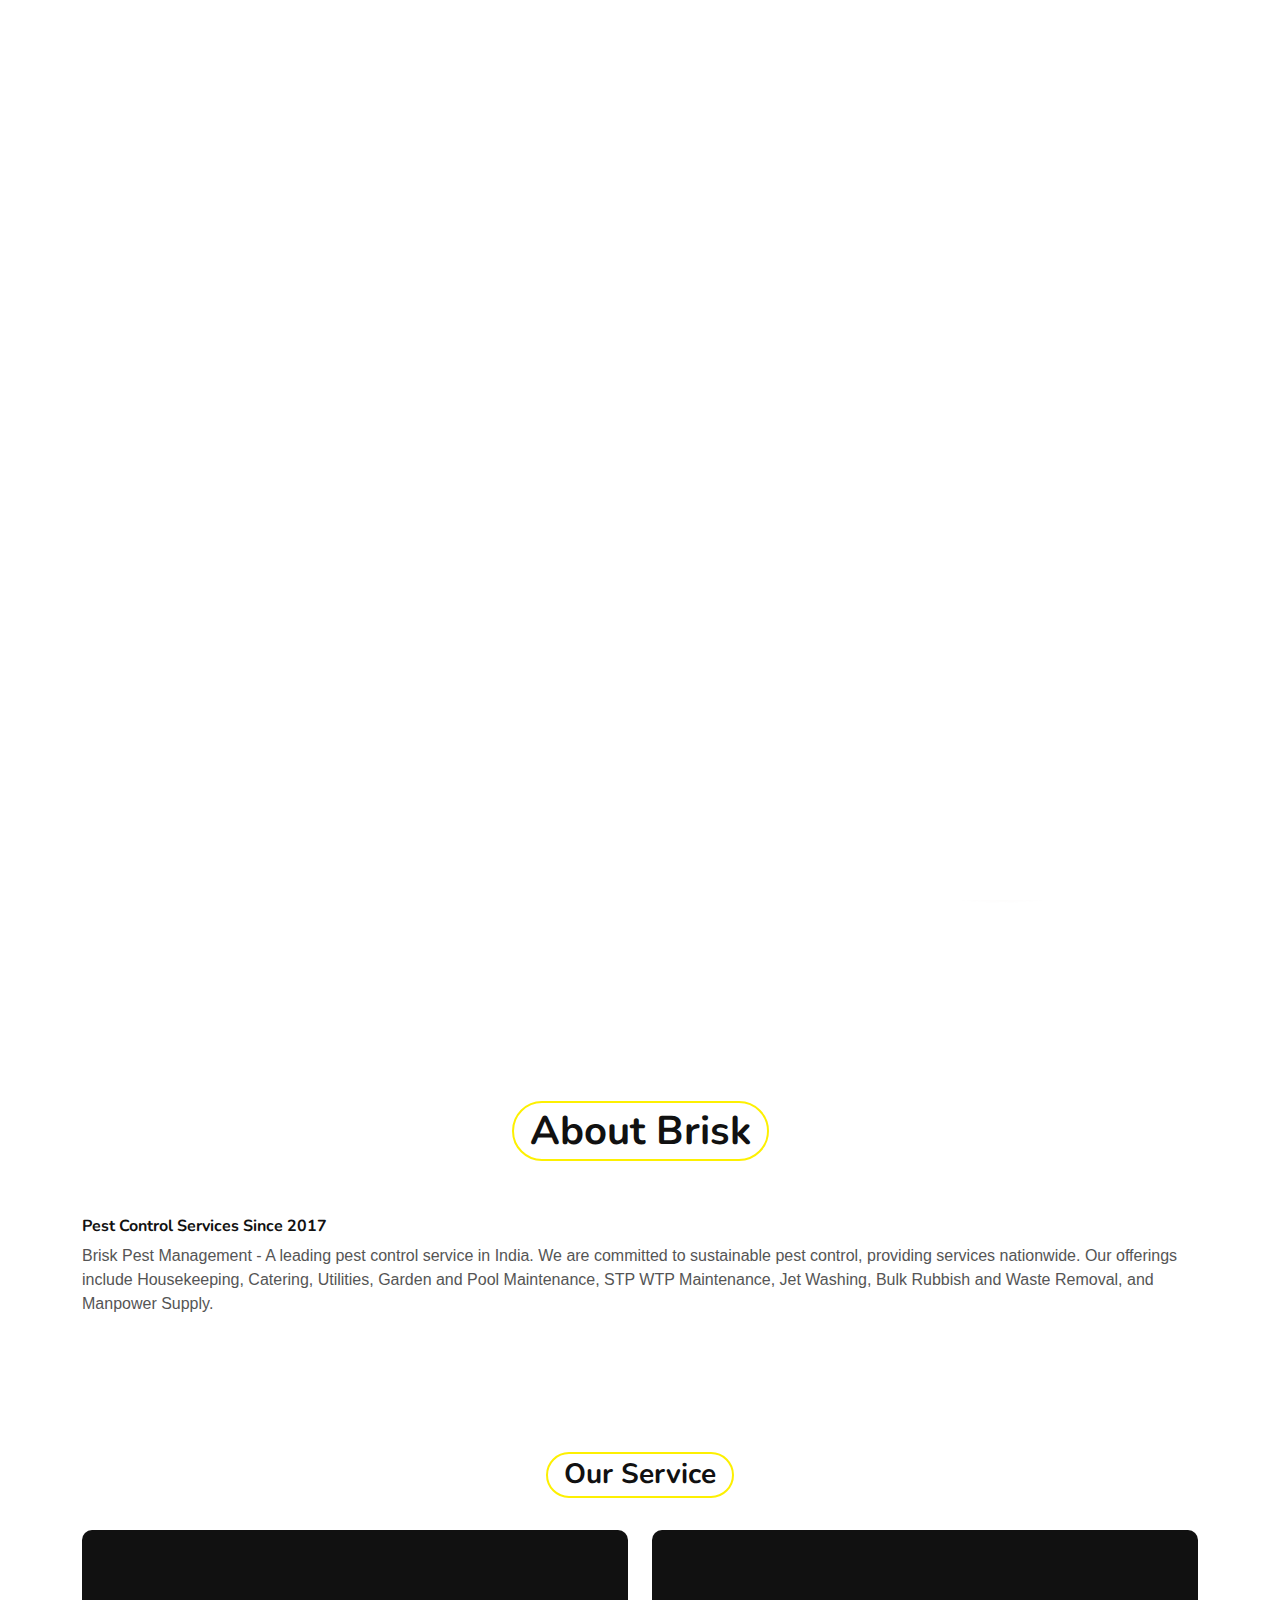
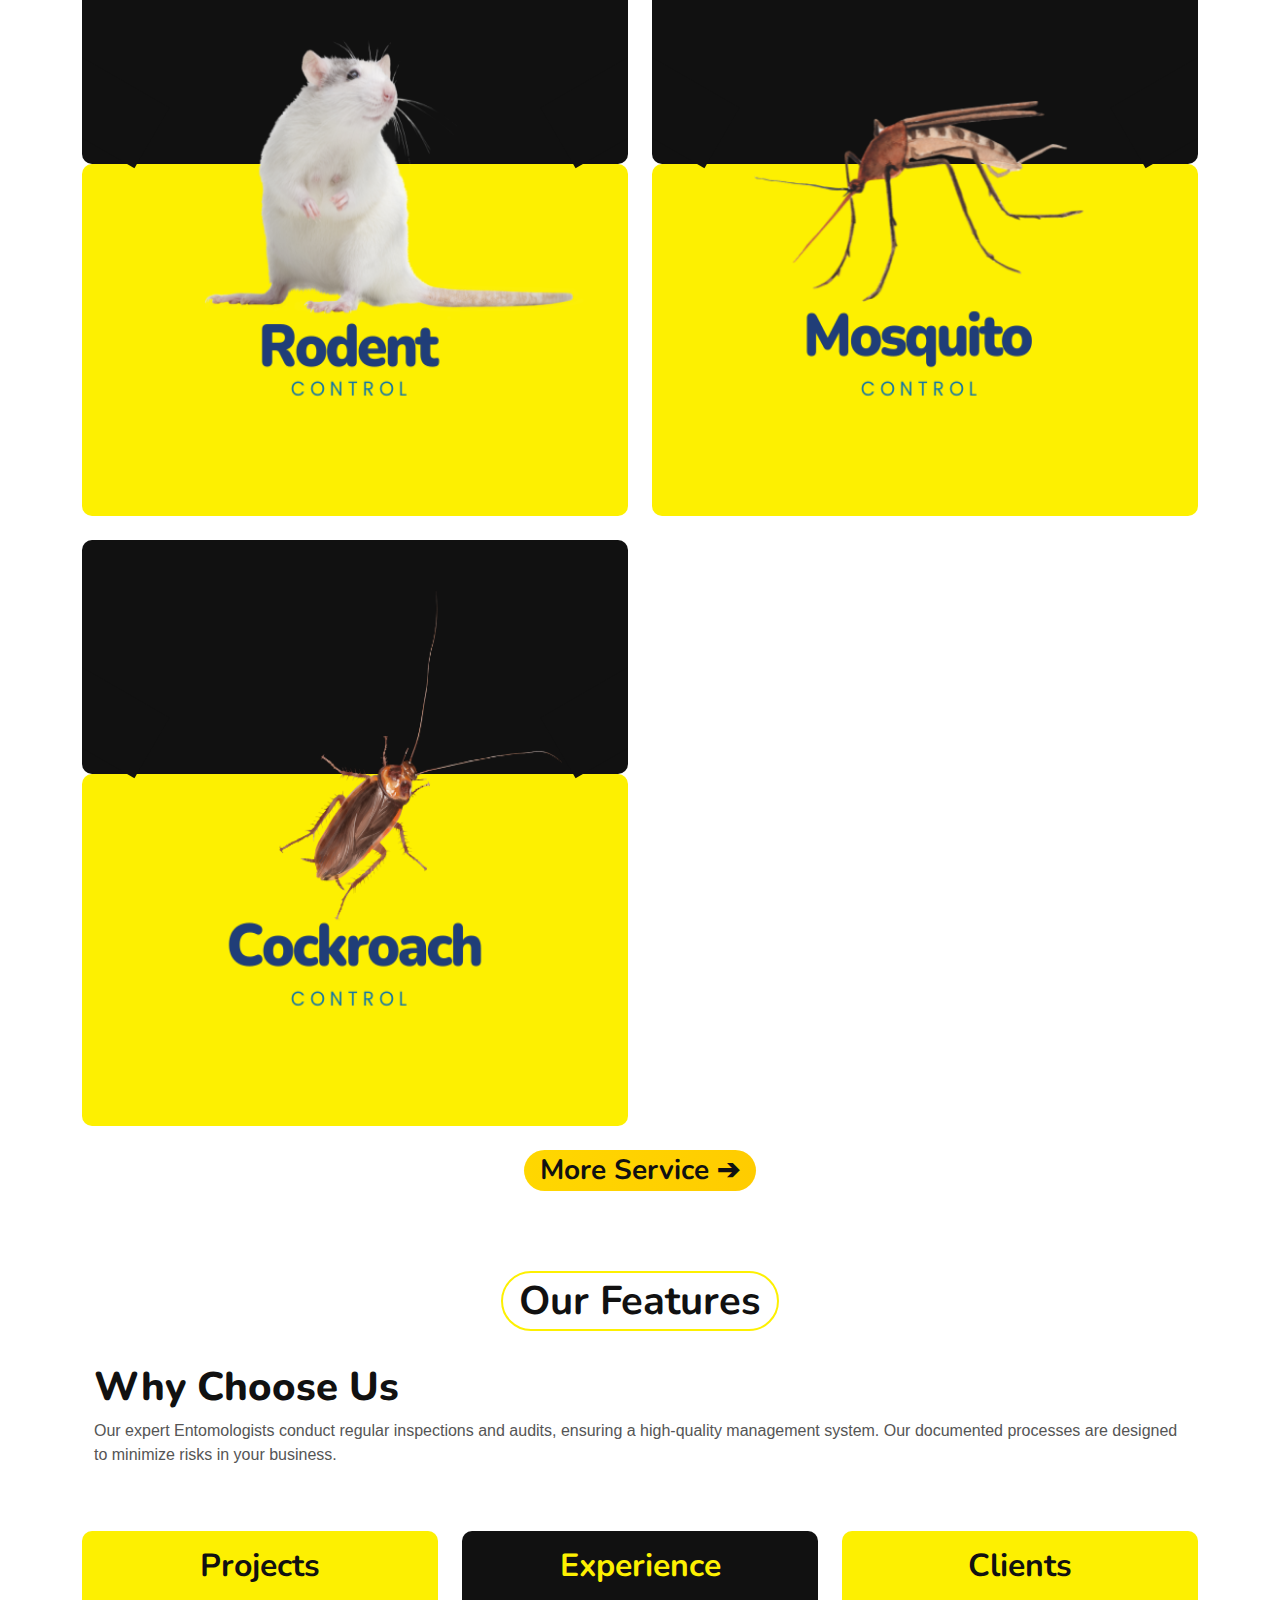
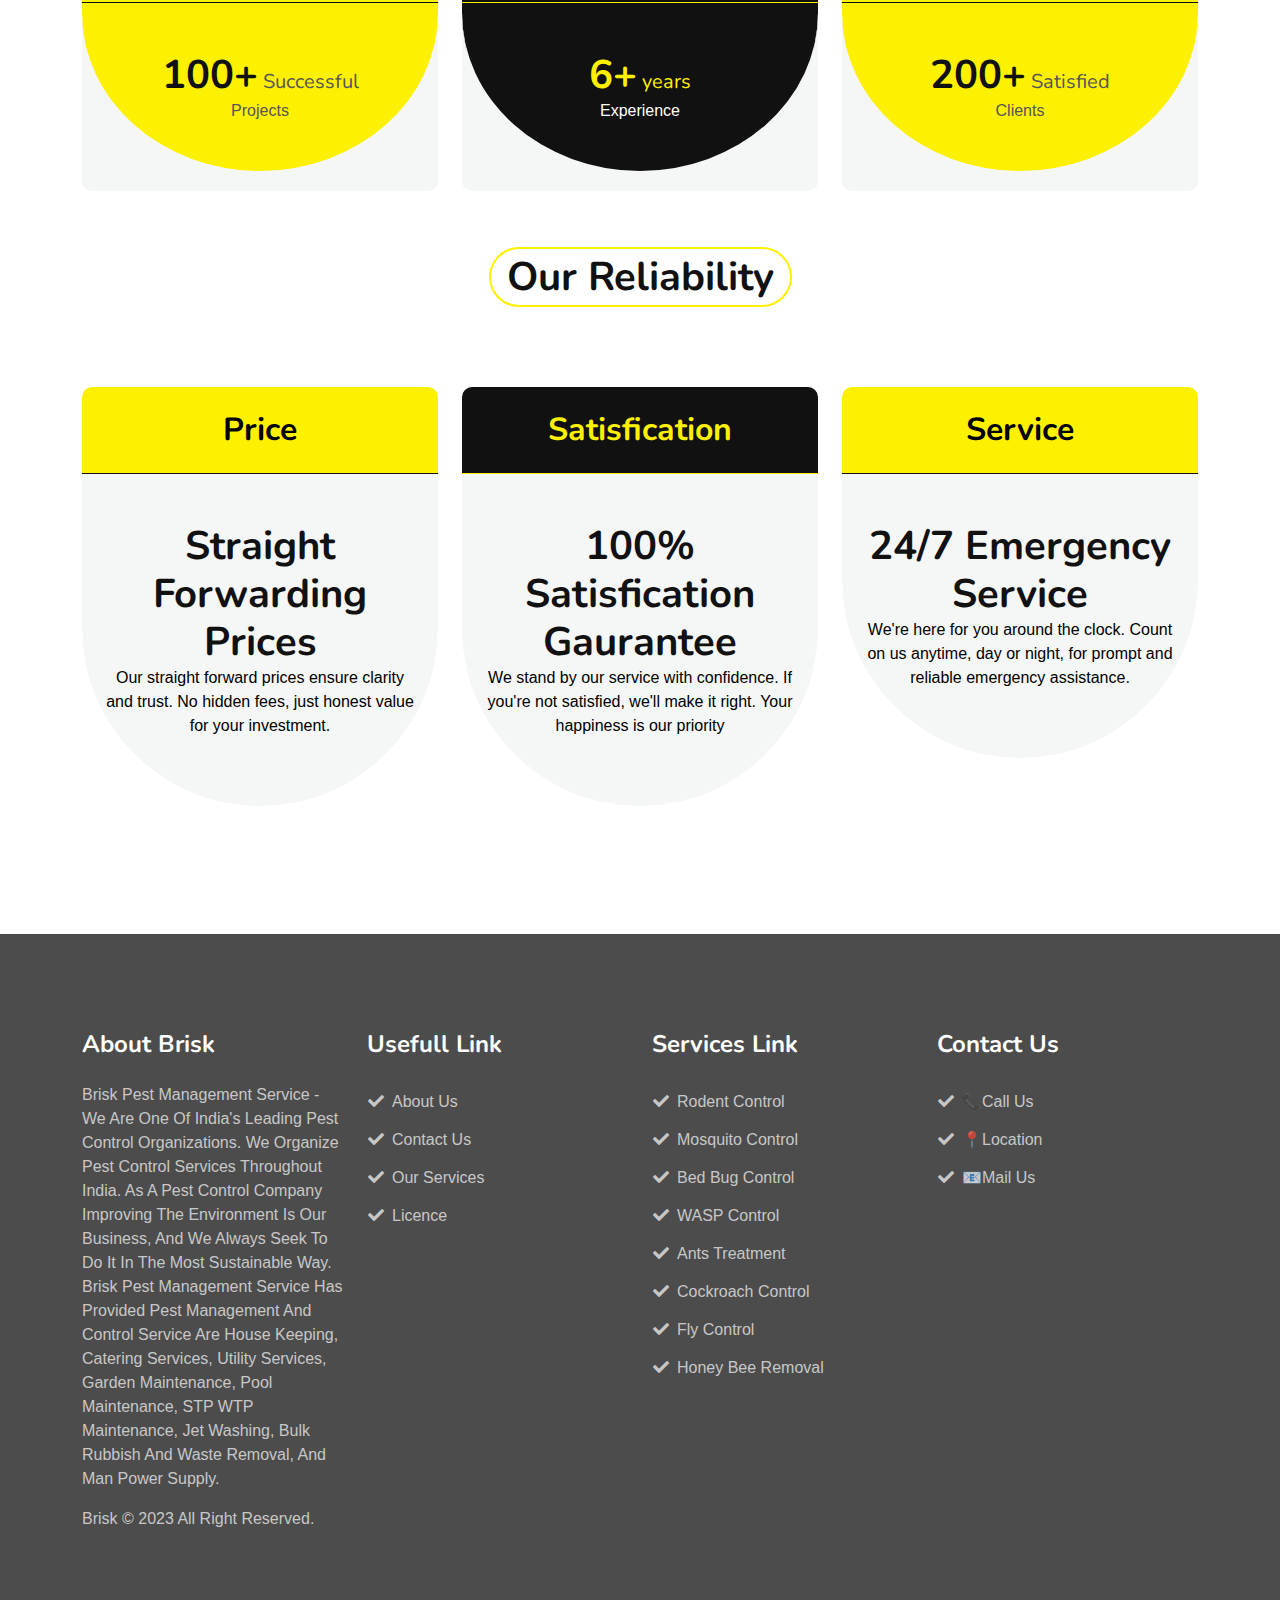
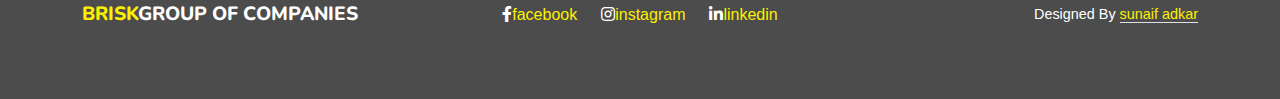
==== index.html @ e3138711 "Update index.html" ====
<!DOCTYPE html>
<html lang="en">

<head>
    <meta charset="utf-8">
    <title>Brisk Pest Management</title>
    <meta content="width=device-width, initial-scale=1.0" name="viewport">
    <meta content="" name="keywords">
    <meta content="" name="description">
    <link rel="icon" href="img/brisklogo.png" type="image/png">

    <!-- Google Web Fonts -->
    <link rel="preconnect" href="https://fonts.googleapis.com">
    <link rel="preconnect" href="https://fonts.gstatic.com" crossorigin>
    <link href="https://fonts.googleapis.com/css2?family=Nunito:wght@600;700;800&display=swap" rel="stylesheet">
    <link href="https://fonts.googleapis.com/css2?family=Open+Sans:wght@400;500&display=swap" rel="stylesheet">

    <!-- Icon Font Stylesheet -->
    <link href="https://cdnjs.cloudflare.com/ajax/libs/font-awesome/5.10.0/css/all.min.css" rel="stylesheet">
    <link href="https://cdn.jsdelivr.net/npm/bootstrap-icons@1.4.1/font/bootstrap-icons.css" rel="stylesheet">

    <!-- Libraries Stylesheet -->
    <link href="lib/animate/animate.min.css" rel="stylesheet">
    <link href="lib/owlcarousel/assets/owl.carousel.min.css" rel="stylesheet">

    <!-- Customized Bootstrap Stylesheet -->
    <link href="css/bootstrap.min.css" rel="stylesheet">

    <!-- Your Logo Stylesheet -->
    <style>
        .logo-container {
            background-image: url('img/brisklogo.png');
            background-size: cover;
            width: 200px;
            height: 100px;
        }
    </style>

    <!-- Template Stylesheet -->
    <link href="css/style.css" rel="stylesheet">
</head>

<body>

    <!-- Spinner Start -->
    <div id="spinner" class="show w-100 vh-100 bg-white position-fixed translate-middle top-50 start-50 d-flex align-items-center justify-content-center">
        <div class="spinner-grow text-primary" role="status"></div>
    </div>
    <!-- Spinner End -->

    <!-- Navbar Start -->
    <div class="container-fluid bg-dark">
        <div class="container">
            <nav class="navbar navbar-dark navbar-expand-lg py-lg-0">
                <a href="index.html" class="navbar-brand">
                    <h1 class="text-primary mb-0 display-5" style="font-size: 1rem; @media (max-width: 584px) { font-size: 1.5rem; }">BRISK<span class="text-white">GROUP OF COMPANIES</span><i class=""></i></h1>
                </a>
                <button class="navbar-toggler bg-primary" type="button" data-bs-toggle="collapse" data-bs-target="#navbarCollapse">
                    <span class="fa fa-bars text-dark"></span>
                </button>
                <div class="collapse navbar-collapse me-n3" id="navbarCollapse">
                    <div class="navbar-nav ms-auto">
                        <a href="index.html" class="nav-item nav-link active">Home</a>
                        <a href="about.html" class="nav-item nav-link">About</a>
                        <a href="project.html" class="nav-item nav-link">Licence</a>
                        <a href="service.html" class="nav-item nav-link">Services</a>
                        <a href="contact.html" class="nav-item nav-link">Contact</a>
                    </div>
                </div>
            </nav>
        </div>
    </div>
        <!-- Navbar End -->


        <!-- Carousel Start -->
        <div class="container-fluid carousel px-0 mb-5 pb-5">
            <div id="carouselId" class="carousel slide" data-bs-ride="carousel">
                <ol class="carousel-indicators">
                    <li data-bs-target="#carouselId" data-bs-slide-to="0" class="active" aria-current="true" aria-label="First slide"></li>
                    <li data-bs-target="#carouselId" data-bs-slide-to="1" aria-label="Second slide"></li>
                </ol>
                <div class="carousel-inner" role="listbox">
                    <div class="carousel-item active">
                        <img src="img/carousel-2.jpg" class="img-fluid w-100" alt="First slide">
                        <div class="carousel-caption">
                            <div class="container carousel-content">
                                <h4 class="text-white mb-4 animated slideInDown">No 1 Pest Control Services</h4>
                                <h1 class="text-white display-1 mb-4 animated slideInDown">Enjoy Your Home Totally Pest Free</h1>
                            </div>
                        </div>
                    </div>
                    <div class="carousel-item">
                        <img src="img/carousel-1.jpg" class="img-fluid w-100" alt="Second slide">
                        <div class="carousel-caption">
                            <div class="container carousel-content">
                                <h4 class="text-white mb-4 animated slideInDown">No 1 Pest Control Services</h4>
                                <h1 class="text-white display-1 mb-4 animated slideInDown">Enjoy Your Home Totally Pest Free</h1>
                            </div>
                        </div>
                    </div>
                </div>
                <button class="carousel-control-prev btn btn-primary border border-2 border-start-0 border-primary" type="button" data-bs-target="#carouselId" data-bs-slide="prev">
                    <span class="carousel-control-prev-icon" aria-hidden="true"></span>
                    <span class="visually-hidden">Previous</span>
                </button>
                <button class="carousel-control-next btn btn-primary border border-2 border-end-0 border-primary" type="button" data-bs-target="#carouselId" data-bs-slide="next">
                    <span class="carousel-control-next-icon" aria-hidden="true"></span>
                    <span class="visually-hidden">Next</span>
                </button>
            </div>
        </div>
        <!-- Carousel End -->


        <!-- About Start -->
  </style>
</head>
<body>
        <div align="center">
        <img src="BriskSrcFolder/BriskImages/BriskWelcomeJPNagar.png" alt="Brisk Pest Control" length="120", width="100%">
      </div>
    </div>
  </div>
</div>
       <div class="container-fluid testimonial py-5">
    <div class="container py-5">
        <div class="text-center mb-5 wow fadeInUp" data-wow-delay=".3s">
            <h1 class="mb-2 px-3 py-1 text-dark rounded-pill d-inline-block border border-2 border-primary">About Brisk</h1>
        </div>
        <h6 class="display-7 w-70 mx-auto">Pest Control Services Since 2017</h6>
        <p>Brisk Pest Management - A leading pest control service in India. We are committed to sustainable pest control, providing services nationwide. Our offerings include Housekeeping, Catering, Utilities, Garden and Pool Maintenance, STP WTP Maintenance, Jet Washing, Bulk Rubbish and Waste Removal, and Manpower Supply.</p>
    </div>
</div>

        <!-- Project Start -->
<div class="container py-4">
    <div class="text-center mb-4">
        <h3 class="mb-2 px-3 py-1 text-dark rounded-pill d-inline-block border border-2 border-primary">Our Service</h3>
    </div>
    <div class="row g-4">
        <!-- Project Item 1 -->
        <div class="col-xxl-4 col-lg-6 col-md-6 col-sm-12">
            <div class="project-item">
                <div class="project-left bg-dark"></div>
                <div class="project-right bg-dark"></div>
                <img src="BriskSrcFolder/BriskImages/BriskRodent.png" class="img-fluid" alt="img">
                <div class="project-details">
                    <a href="#" class="fs-5 fw-bold text-center">Rodent Control</a>
                    <p class="fs-6 text-center">Fast, eco Rodent Control for a pest-free space!</p>
                </div>
            </div>
        </div>

        <!-- Project Item 2 -->
        <div class="col-xxl-4 col-lg-6 col-md-6 col-sm-12">
            <div class="project-item">
                <div class="project-left bg-dark"></div>
                <div class="project-right bg-dark"></div>
                <img src="BriskSrcFolder/BriskImages/BriskMosquito.png" class="img-fluid" alt="img">
                <div class="project-details">
                    <a href="#" class="fs-5 fw-bold text-center">Mosquito Control</a>
                    <p class="fs-6 text-center">Fast, eco Mosquito Control for a bite-free zone!</p>
                </div>
            </div>
        </div>

        <!-- Project Item 7 -->
        <div class="col-xxl-4 col-lg-6 col-md-6 col-sm-12">
            <div class="project-item">
                <div class="project-left bg-dark"></div>
                <div class="project-right bg-dark"></div>
                <img src="BriskSrcFolder/BriskImages/BriskCockroach.png" class="img-fluid" alt="img">
                <div class="project-details">
                    <a href="#" class="fs-5 fw-bold text-center">Cockroach Control</a>
                    <p class="fs-6 text-center">Fast, eco Cockroach Control for a pest-free space!</p>
                </div>
            </div>
        </div>
    </div>
</div>
<!-- Project End -->

<div class="text-center mb-4 wow fadeInUp" data-wow-delay=".3s">
    <!-- Adjusted styles for the "More Service" button -->
    <h3 class="mb-2 px-3 py-1 text-dark rounded-pill d-inline-block"
        style="border-radius: 15px; background: linear-gradient(to right, #ffd700, #ffcc00); padding: 6px; cursor: pointer; display: inline-block;"
        onclick="window.location.href='service.html';">
        More Service ➔
    </h3>
</div>


                    <!-- Testimonial Start -->
<div class="container testimonial py-4">
    <div class="container py-4">
        <div class="text-center mb-4">
            <h1 class="mb-2 px-3 py-1 text-dark rounded-pill d-inline-block border border-2 border-primary">Our Features</h1>
        </div>
        <h6 class="display-6 w-60 mx-auto">Why Choose Us</h6>
        <p>Our expert Entomologists conduct regular inspections and audits, ensuring a high-quality management system. Our documented processes are designed to minimize risks in your business.</p>
    </div>
</div>
<div class="container text-center">
    <div class="row">
        <div class="col-lg-4 col-md-6 col-sm-12 wow fadeInUp" data-wow-delay=".7s">
            <div class="rounded bg-light pricing-item">
                <div class="bg-primary py-3 px-5 text-center rounded-top border-bottom border-dark">
                    <h2 class="m-0">Projects</h2>
                </div>
                <div class="px-4 py-5 text-center bg-primary pricing-label mb-2">
                    <h1 class="mb-0">100+<span class="text-secondary fs-5 fw-normal"> Successful</span></h1>
                    <p class="mb-0">Projects</p>
                </div>
            </div>
        </div>
        <div class="col-lg-4 col-md-6 col-sm-12 wow fadeInUp" data-wow-delay=".5s">
            <div class="rounded bg-light pricing-item">
                <div class="bg-dark py-3 px-5 text-center rounded-top border-bottom border-primary">
                    <h2 class="m-0 text-primary">Experience</h2>
                </div>
                <div class="px-4 py-5 text-center bg-dark pricing-label pricing-featured mb-2">
                    <h1 class="mb-0 text-primary">6+<span class="fs-5 fw-normal"> years</span></h1>
                    <p class="mb-0 text-white">Experience</p>
                </div>
            </div>
        </div>
        <div class="col-lg-4 col-md-6 col-sm-12 wow fadeInUp" data-wow-delay=".7s">
            <div class="rounded bg-light pricing-item">
                <div class="bg-primary py-3 px-5 text-center rounded-top border-bottom border-dark">
                    <h2 class="m-0">Clients</h2>
                </div>
                <div class="px-4 py-5 text-center bg-primary pricing-label mb-2">
                    <h1 class="mb-0">200+<span class="text-secondary fs-5 fw-normal"> Satisfied</span></h1>
                    <p class="mb-0">Clients</p>
                </div>
            </div>
        </div>
    </div>
</div>
<!-- Testimonial End -->
    <!-- Reliability Start -->
                    <div class="container testimonial py-4">
                        <div class="container py-4">
                            <div class="text-center mb-4">
                                <h1 class="mb-2 px-3 py-1 text-dark rounded-pill d-inline-block border border-2 border-primary">Our Reliability</h1>
                            </div>
                        </div>
                    </div>
                    
                    <div class="container text-center">
                        <div class="row">
                            <div class="col-lg-4 col-md-6 col-sm-12 mb-4">
                                <div class="rounded pricing-item">
                                    <div class="bg-primary py-4 px-4 text-center rounded-top border-bottom border-dark">
                                        <!-- Removed the image tag -->
                                        <h2 class="m-0 text-light" style="color: black !important;">Price</h2>
                                    </div>
                                    <div class="px-4 py-5 text-center bg-light pricing-label mb-2" style="color: black;">
                                        <h1 class="mb-0">Straight Forwarding Prices<span class="text-secondary fs-5 fw-normal"></span></h1>
                                        <p class="mb-0">Our straight forward prices ensure clarity and trust. No hidden fees, just honest value for your investment.</p>
                                    </div>
                                </div>
                            </div>
                            <div class="col-lg-4 col-md-6 col-sm-12 mb-4">
                                <div class="rounded pricing-item">
                                    <div class="bg-dark py-4 px-4 text-center rounded-top border-bottom border-primary">
                                        <!-- Removed the image tag -->
                                        <h2 class="m-0 text-primary">Satisfication</h2>
                                    </div>
                                    <div class="px-4 py-5 text-center bg-light pricing-label mb-2" style="color: black;">
                                        <h1 class="mb-0">100% Satisfication Gaurantee<span class="text-secondary fs-5 fw-normal"></span></h1>
                                        <p class="mb-0">We stand by our service with confidence. If you're not satisfied, we'll make it right. Your happiness is our priority</p>
                                    </div>
                                </div>
                            </div>
                            <div class="col-lg-4 col-md-6 col-sm-12 mb-4">
                                <div class="rounded pricing-item">
                                    <div class="bg-primary py-4 px-4 text-center rounded-top border-bottom border-dark">
                                        <!-- Removed the image tag -->
                                        <h2 class="m-0 text-light" style="color: black !important;">Service</h2>
                                    </div>
                                    <div class="px-4 py-5 text-center bg-light pricing-label mb-2" style="color: black;">
                                        <h1 class="mb-0">24/7 Emergency Service<span class="text-secondary fs-5 fw-normal"></span></h1>
                                        <p class="mb-0">We're here for you around the clock. Count on us anytime, day or night, for prompt and reliable emergency assistance.</p>
                                    </div>
                                </div>
                            </div>
                        </div>
                    </div>
<!-- Reliability End -->


        <!-- Footer Start -->
        <div class="container-fluid footer py-5 wow fadeIn" data-wow-delay=".3s">
            <div class="container py-5">
                <div class="row g-4 footer-inner">
                    <div class="col-lg-3 col-md-6">
                        <div class="footer-item">
                            <h4 class="text-white fw-bold mb-4">About brisk</h4>
                            <p>Brisk Pest Management Service  - We are one of India's leading pest control organizations. We organize pest control services throughout India. As a pest control company improving the environment is our business, and we always seek to do it in the most sustainable way.
Brisk Pest Management Service has provided Pest Management and Control Service are House Keeping, Catering Services, Utility Services, Garden Maintenance, Pool Maintenance, STP WTP Maintenance, Jet Washing, Bulk Rubbish and Waste Removal, and Man Power Supply.</p>
                            <p class="mb-0"><a class="" href="#">brisk </a> &copy; 2023 All Right Reserved.</p>
                        </div>
                    </div>
                    <div class="col-lg-3 col-md-6">
                        <div class="footer-item">
                            <h4 class="text-white fw-bold mb-4">Usefull Link</h4>
                            <div class="d-flex flex-column align-items-start">
                                <a class="btn btn-link ps-0" href="https://briskpestmanagementservices.github.io/about.html"><i class="fa fa-check me-2"></i>About Us</a>
                                <a class="btn btn-link ps-0" href="https://briskpestmanagementservices.github.io/contact.html"><i class="fa fa-check me-2"></i>Contact Us</a>
                                <a class="btn btn-link ps-0" href="https://briskpestmanagementservices.github.io/service.html"><i class="fa fa-check me-2"></i>Our Services</a>
                                <a class="btn btn-link ps-0" href="https://briskpestmanagementservices.github.io/project.html"><i class="fa fa-check me-2"></i>Licence</a>
                            </div>
                        </div>
                    </div>
                    <div class="col-lg-3 col-md-6">
                        <div class="footer-item">
                            <h4 class="text-white fw-bold mb-4">Services Link</h4>
                            <div class="d-flex flex-column align-items-start">
                                <a class="btn btn-link ps-0" href=""><i class="fa fa-check me-2"></i>Rodent Control</a>
                                <a class="btn btn-link ps-0" href=""><i class="fa fa-check me-2"></i>Mosquito Control</a>
                                <a class="btn btn-link ps-0" href=""><i class="fa fa-check me-2"></i>Bed Bug Control</a>
                                <a class="btn btn-link ps-0" href=""><i class="fa fa-check me-2"></i>WASP control</a>
                                <a class="btn btn-link ps-0" href=""><i class="fa fa-check me-2"></i>Ants Treatment</a>
                                <a class="btn btn-link ps-0" href=""><i class="fa fa-check me-2"></i>Cockroach Control</a>
                                <a class="btn btn-link ps-0" href=""><i class="fa fa-check me-2"></i>Fly Control</a>
                                <a class="btn btn-link ps-0" href=""><i class="fa fa-check me-2"></i>Honey Bee Removal</a>


                            </div>
                            
                        </div>
                    </div>
                    <div class="col-lg-3 col-md-6">
                        <div class="footer-item">
                            <h4 class="text-white fw-bold mb-4">Contact Us</h4>
                            <div class="d-flex flex-column align-items-start">
                                <a class="btn btn-link ps-0" href="tel:+919900102056"><i class="fa fa-check me-2"></i>📞Call Us</a>
                                <a class="btn btn-link ps-0" href="https://maps.app.goo.gl/gbEZzrhJtFrYQVbV8"><i class="fa fa-check me-2"></i>📍Location</a>
                                <a class="btn btn-link ps-0" href="mailto:info.briskpestmanagement@gmail.com"><i class="fa fa-check me-2"></i>📧Mail Us</a>
                        </div>
                    </div>
                </div>
            </div>
        </div>
        <!-- Footer End -->



        <!-- Copyright Start -->
<div class="container-fluid copyright py-4" style="background-color: rgba(0, 0, 0, 0);"> <!-- Set background color to transparent black -->
    <div class="container-xl"> <!-- Changed to container-xl for extra-large width -->
        <div class="row">
            <div class="col-md-4 text-center text-md-start mb-3 mb-md-0">
                <h1 class="text-primary mb-0 display-5" style="font-size: 1.2rem;">BRISK<span class="text-white">GROUP OF COMPANIES</span></h1> <!-- Adjusted font-size -->
            </div>
            <div class="col-md-4 copyright-btn text-center text-md-start mb-3 mb-md-0 flex-shrink-0">
                <a href="https://www.facebook.com/cssllp?mibextid=LQQJ4d" class="me-2 me-md-4"><i class="fab fa-facebook-f text-white"></i>facebook</a>
                <a href="https://www.instagram.com/briskpestmanagementservices?igshid=OGQ5ZDc2ODk2ZA%3D%3D&utm_source=qr" class="me-2 me-md-4"><i class="fab fa-instagram text-white"></i>instagram</a>
                <a href="https://www.linkedin.com/in/brisk-pest-management-services-924701103?utm_source=share&utm_campaign=share_via&utm_content=profile&utm_medium=ios_app" class=""><i class="fab fa-linkedin-in text-white"></i>linkedin</a>
            </div>
            <div class="col-md-4 my-auto text-center text-md-end text-white">
                <p class="mb-0" style="font-size: 0.9rem;">Designed By <a class="border-bottom" href="https://instagram.com/sunaif_adkar">sunaif adkar</a></p> <!-- Adjusted font-size -->
            </div>
        </div>
    </div>
</div>
<!-- Copyright End -->
        

        <!-- Back to Top -->
       <a href="#" class="btn btn-primary rounded-circle border-3 back-to-top"><i class="fa fa-arrow-up"></i></a>

    <!-- JavaScript Libraries -->
    <script src="https://ajax.googleapis.com/ajax/libs/jquery/3.6.4/jquery.min.js"></script>
    <script src="https://code.jquery.com/jquery-3.4.1.min.js"></script>
    <script src="https://cdn.jsdelivr.net/npm/bootstrap@5.0.0/dist/js/bootstrap.bundle.min.js"></script>
    <script src="lib/wow/wow.min.js"></script>
    <script src="lib/easing/easing.min.js"></script>
    <script src="lib/waypoints/waypoints.min.js"></script>
    <script src="lib/owlcarousel/owl.carousel.min.js"></script>

    <!-- Template Javascript -->
    <script src="js/main.js"></script>
</body>

</html>
</html>
---- css/style.css ----
/*** Spinner Start ***/
#spinner {
    opacity: 0;
    visibility: hidden;
    transition: opacity .8s ease-out, visibility 0s linear .5s;
    z-index: 99999;
 }

 #spinner.show {
     transition: opacity .8s ease-out, visibility 0s linear .0s;
     visibility: visible;
     opacity: 1;
 }

/*** Spinner End ***/

.back-to-top {
    position: fixed;
    right: 30px;
    bottom: 30px;
    display: flex;
    width: 58px;
    height: 58px;
    align-items: center;
    justify-content: center;
    z-index: 99;
}

.btn {
    text-transform: uppercase;
    font-weight: 500;
    transition: .5s;
}

.btn.btn-primary {
    box-shadow: inset 0 0 0 0 var(--bs-dark);
}

.btn.btn-primary:hover {
    box-shadow: inset 200px 0 0 0 var(--bs-dark) !important;
    color: var(--bs-primary) !important;
}

.btn.btn-dark {
    box-shadow: inset 0 0 0 0 var(--bs-primary);
}

.btn.btn-dark:hover {
    box-shadow: inset 200px 0 0 0 var(--bs-primary);
    color: var(--bs-dark) !important;
}



/*** Topbar Start ***/

.search-btn {
    position: relative;
    width: 100%;
    padding: 0 0 0 25px;
}

.search-btn .form-group {
    width: 100%;
}

.search-btn button {
    position: absolute;
    right: 25px;
}

@media (max-width: 992px) {
    .search-btn {
        display: none;
    }
}

@media (max-width: 768px) {
    .topbar {
        flex-direction: column;
    }
    .search-btn {
        display: none;
    }
    .topbar-info {
        flex-direction: column;
    }
    .topbar-info a {
        padding: 0 0 10px 0;
    }
    .topbar-icon {
        padding: 0 0 10px 0;
    }
}

@media (max-width: 576px) {
    .topbar-top {
        display: none;
    }
}

/*** Topbar End ***/

/*** Navbar Start ***/
.navbar .navbar-nav {
    padding: 15px 0;
}

.navbar .navbar-nav .nav-link {
    padding: 15px;
    color: var(--bs-white);
    font-weight: 500;
    font-size: 16px;
    outline: none;
    transition: .5s;
}

.navbar .navbar-nav .nav-link:hover,
.navbar .navbar-nav .nav-link.active  {
    color: var(--bs-primary);
    transition: .5s;
}

.navbar .dropdown-toggle::after {
    border: none;
    content: "\f107";
    font-family: "Font Awesome 5 Free";
    font-weight: 800;
    vertical-align: middle;
    margin-left: 8px;
}

@media (min-width: 992px) {
    .navbar .nav-item .dropdown-menu {
        display: block;
        visibility: hidden;
        top: 100%;
        transform: rotateX(-75deg);
        transform-origin: 0% 0%;
        transition: .5s;
        opacity: 0;
    }
}

.dropdown .dropdown-menu a:hover,
.dropdown .dropdown-menu a.active {
    background: var(--bs-dark);
    color: var(--bs-primary);
}

.navbar .nav-item:hover .dropdown-menu {
    transform: rotateX(0deg);
    visibility: visible;
    transition: .5s;
    opacity: 1;
}

.navbar-toggler {
    background: var(--bs-secondary);
    color: var(--bs-light) !important;
    padding: 5px 12px;
    border: 2px solid var(--bs-primary) !important;
}

/*** Navbar End ***/



/*** Carousel Start ***/

.carousel-item {
    position: relative;
}

.carousel-item::after {
    content: "";
    position: absolute;
    width: 100%;
    height: 100%;
    top: 0;
    right: 0;
    background: rgba(0, 0, 0, .7);
}

.carousel-caption {
    height: 100%;
    display: flex;
    align-items: center;
    text-align: start;
    z-index: 1;
}

.carousel-control-prev {
    width: 80px;
    height: 60px;
    position: absolute;
    top: 50%;
    left: 0;
    background: var(--bs-primary);
    border-radius: 0 30px 30px 0;
    transition: .5s;
    opacity: 1;
}


.carousel-control-next {
    width: 80px;
    height: 60px;
    position: absolute;
    top: 50%;
    right: 0;
    background: var(--bs-primary);
    border-radius: 30px 0 0 30px;
    transition: .5s;
    opacity: 1;
}

#carouselId .carousel-indicators li,
#carouselId .carousel-indicators li {
    width: 24px;
    height: 24px;
    background: var(--bs-dark);
    border: 2px solid var(--bs-primary);
    border-radius: 24px;
    margin: 0 10px 30px 10px;
}

#carouselId .carousel-indicators li.active {
    background: var(--bs-primary) !important;
}

@media (max-width: 768px) {
    .carousel-item {
        width: 100%;
        height: 400px;
    }

    .carousel-item img {
        height: 400px;
    }

    .carousel-control-prev,
    .carousel-control-next {
        display: none;
    }
    
}

.page-header {
    background: linear-gradient(rgba(0, 0, 0, .7), rgba(0, 0, 0, .7)), url(../img/carousel-2.jpg) center center no-repeat;
    background-size: cover;
    margin-bottom: 6rem;
}

/*** Carousel End ***/


/*** About Start ***/

.about-img {
    width: 100%;
    height: 100%;
    position: relative;
    padding: 30px 30px 30px 30px ;
    overflow: hidden;
}

.about-img::before {
    content: "";
    width: 100%;
    height: 40%;
    background: var(--bs-dark);
    position: absolute;
    top: 0px;
    left: 0px;
    z-index: 1;
    border-radius: 10px 10px 10px 10px;
}


.about-img::after {
    content: "";
    width: 100%;
    height: 60%;
    background: var(--bs-primary);
    position: absolute;
    bottom: 0px;
    left: 0px;
    z-index: 1;
    border-radius: 10px 10px 10px 10px;
}

.rotate-left {
    width: 150px;
    height: 100px;
    position: absolute;
    top: 28%;
    left: -10%;
    rotate: 25deg;
    z-index: 2;
}

.rotate-right {
    width: 150px;
    height: 100px;
    position: absolute;
    top: 28%;
    right: -10%;
    rotate: -25deg;
    z-index: 2;
}

.about-img img {
    position: relative;
    z-index: 2;
    border-radius: 10px;
}

.experiences {
    width: 160px;
    height: 200px;
    position: absolute;
    top: -0;
    right: 0;
    padding: 35px 35px;
    text-align: center;
    border-radius: 10px;
    z-index: 3;
    animation: mymove 5s infinite;
    animation-timing-function: ease-in-out;
}

@keyframes mymove {
    from {top: -202px;}
    to {top: 102%;}
}

/*** About End ***/


/*** Services Start ***/
.services-inner-icon {
    width: 130px;
    height: 130px;
    background: var(--bs-dark);
    display: flex;
    align-items: center;
    justify-content: center;
    transition: .5s;
    position: relative;
    
}

.services-inner-icon::after {
    content: "";
    position: absolute;
    width: 0;
    height: 0;
    border-radius: 62px;
    top: 50%;
    left: 50%;
    transition: .5s;
}

.services-item:hover .services-inner-icon::after {
    width: 100%;
    height: 100%;
    margin-top: -50%;
    margin-left: -50%;
    background: var(--bs-primary);
    color: var(--bs-dark);
    
} 

.services-item i {
    text-align: center;
    transition: .5s;
}

.services-item:hover i {
    color: var(--bs-dark) !important;
    z-index: 1;
    rotate: 360deg;
}

.services-btn {
    display: flex;
    align-items: center;
    justify-content: center;
}

/*** Services Start ***/

/*** Project Start ***/
.project-item {
    width: 100%;
    height: 100%;
    position: relative;
    padding: 30px 30px 30px 30px ;
    overflow: hidden;
}

.project-item::before {
    content: "";
    width: 100%;
    height: 40%;
    background: var(--bs-dark);
    position: absolute;
    top: 0px;
    left: 0px;
    z-index: 1;
    border-radius: 10px 10px 10px 10px;
}


.project-item::after {
    content: "";
    width: 100%;
    height: 60%;
    background: var(--bs-primary);
    position: absolute;
    bottom: 0px;
    left: 0px;
    z-index: 1;
    border-radius: 10px 10px 10px 10px;
}

.project-left {
    width: 180px;
    height: 70px;
    position: absolute;
    top: 22%;
    left: -18%;
    rotate: 30deg;
    z-index: 2;
}

.project-right {
    width: 180px;
    height: 70px;
    position: absolute;
    top: 22%;
    right: -18%;
    rotate: -30deg;
    z-index: 2;
}

.project-item img {
    position: relative;
    width: 100%;
    height: 100%;
    z-index: 2;
    border-radius: 10px;
    display: flex;
    align-items: center;
    justify-content: center;
}

.project-item a {
    position: absolute;
    padding: 25px;
    top: 50%;
    left: 50%;
    transform: translate(-50%, -50%) scale(0) rotate(-360deg);
    border-radius: 10px;
    z-index: 3;
    display: flex;
    align-items: center;
    justify-content: center;
    transition: .5s;
    opacity: 0;
}

.project-item:hover a {
    top: 50%;
    left: 50%;
    transform: translate(-50%, -50%) scale(1) rotate(0deg);
    background: var(--bs-primary);
    color: var(--bs-dark) !important;
    opacity: 1;

}


/*** prohect Start ***/


/*** Blog Start ***/

.blog-carousel {
    width: 100%;
    height: 100%;
    position: relative;
}


.blog-carousel .owl-nav .owl-prev {
    position: absolute;
    width: 80px;
    height: 50px;
    background: var(--bs-primary);
    top: -51px;
    left: 0;
    border: 0;
    border-radius: 10px 30px 30px 10px;
}

.blog-carousel .owl-nav .owl-prev {
    box-shadow: inset 0 0 0 0 var(--bs-dark);
    transition: .5s;
}

.blog-carousel .owl-nav .owl-prev:hover {
    box-shadow: inset 200px 0 0 0 var(--bs-dark);
    color: var(--bs-primary) !important;
}

.blog-carousel .owl-prev,
.blog-carousel .owl-next {
    color: var(--bs-dark);
    display: flex;
    align-items: center;
    justify-content: center;
}

.blog-carousel .owl-nav .owl-next {
    position: absolute;
    width: 80px;
    height: 50px;
    background: var(--bs-primary);
    top: -51px;
    right: 0;
    border-radius: 30px 10px 10px 30px;
}

.blog-carousel .owl-nav .owl-next {
    box-shadow: inset 0 0 0 0 #000000;
    transition: .5s;
}

.blog-carousel .owl-nav .owl-next:hover {
    box-shadow: inset 200px 0 0 0 #000000;
    color: var(--bs-primary) !important;
}

/*** Blog End ***/


/*** Pricing Start ***/
.pricing-item {
    transition: .5s;
    
}

.pricing-item:hover {
    box-shadow: 0 0 30px rgba(0, 0, 0, .5);
    margin: -20px 0 20px 0;
}

.pricing-label {
    border-bottom: 20px solid var(--bs-light);
    border-radius: 0 0 300px 300px;
    transition: .5s;
}

.pricing-item:hover .pricing-label {
    border-color: rgba(0, 0, 0, .5);
}

.pricing-item:hover .pricing-label.pricing-featured {
    border-color: rgba(255, 255, 255, .5);
}


/*** Pricing End ***/


/*** Call To Action start ***/

.call-to-action {
    background: linear-gradient(rgba(0, 0, 0, .7), rgba(0, 0, 0, .7)), url(../img/carousel-1.jpg) center center no-repeat;
    background-size: cover;
}

/*** Call To Action End ***/


/*** Team Start ***/
.team-item {
    position: relative;
    width: 100%;
    height: 100%;
    overflow: hidden;
}

.team-item .team-icon {
    position: absolute;
    top: 15px;
    right: -80px;
    rotate: -30deg;
    transition: .5s;
    visibility: hidden;
}

.team-item:hover .team-icon {
    visibility: visible;
    margin-right: 95px;
    rotate: 0deg;
}

.team-item .team-icon .btn {
    padding: 0;
    width: 40px;
    height: 40px;
    display: flex;
    align-items: center;
    justify-content: center;
    border-radius: 35px;
}

.team-item .team-content {
    box-shadow: inset 0 0 0 0 var(--bs-dark);
    transition: 1s;
    
}

.team-item:hover .team-content {
    box-shadow: inset 550px 0 0 0 var(--bs-dark);
    color: var(--bs-primary) !important;
}
/*** Team End ***/

/*** testimonial Start ***/
.testimonial-content {
    position: relative;
    width: 100%;
    height: 100%;
    background: var(--bs-light);
    z-index: 1;
}

.testimonial-content::before {
    content: "";
    width: 50px;
    height: 50px;
    position: absolute;
    left: 50px;
    bottom: -15px;
    rotate: 45deg;
    z-index: -5;
    background: var(--bs-light);
}

.testimonial-carousel {
    position: relative;
    padding-left: 60px;
    padding-right: 60px;
}

.testimonial-carousel .owl-nav .owl-prev,
.testimonial-carousel .owl-nav .owl-next {
    display: flex;
    align-items: center;
    justify-content: center;
    position: absolute;
    width: 60px;
    height: 40px;
    background: var(--bs-primary);
    color: var(--bs-dark);
    font-size: 22px;
    top: 14%;
    left: 0px;
    border-radius: 30px 0 0 30px;
    box-shadow: inset 0 0 0 0 var(--bs-dark);
    transition: .5s;
}

.testimonial-carousel .owl-nav .owl-prev:hover {
    box-shadow: inset 200px 0 0 0 var(--bs-dark);
    color: var(--bs-primary) !important;
}

.testimonial-carousel .owl-nav .owl-next {
    left: auto;
    right: 0px;
    border-radius: 0 30px 30px 0;
}

.testimonial-carousel .owl-nav .owl-next:hover {
    box-shadow: inset 200px 0 0 0 var(--bs-dark);
    color: var(--bs-primary) !important;
}

.testimonial-carousel .owl-dots {
    margin-top: 30px;
    display: flex;
    align-items: center;
    justify-content: center;
}

.testimonial-carousel .owl-dot {
    position: relative;
    display: inline-block;
    margin: 0 5px;
    width: 15px;
    height: 15px;
    background: var(--bs-secondary);
    border-radius: 15px;
    transition: .5s;
}

.testimonial-carousel .owl-dot.active {
    width: 30px;
    background: var(--bs-primary);
}

/*** testimonial End ***/


/*** Contact Start ***/
.contact-link a i,
.contact-link a h5,
.contact-link a.h5 {
    transition: .5s;
}

.contact-link a i:hover,
.contact-link a h5:hover,
.contact-link a.h5:hover {
    color: var(--bs-primary) !important;
}

/*** Contact End ***/


/*** Footer Start ***/
.footer {
    background: linear-gradient(rgba(0, 0, 0, .7), rgba(0, 0, 0, .7)), url(../img/carousel-2.jpg) center center no-repeat;
    background-size: cover;
    color: rgba(255, 255, 255, .7);
    margin-top: 6rem;
}

.footer-item,
.footer-item a {
    color: rgba(255, 255, 255, .7);
    text-transform: capitalize;
}

/*** Footer End ***/


/*** Copywright Start ***/

.copyright .copyright-btn {
    display: flex;
    align-items: center;
    justify-content: center;
}

.copyright .copyright-icon {
    width: 44px; 
    height: 44px; 
    display: flex;
    align-items: center; 
    justify-content: center;
}

/*** Copywright End ***/
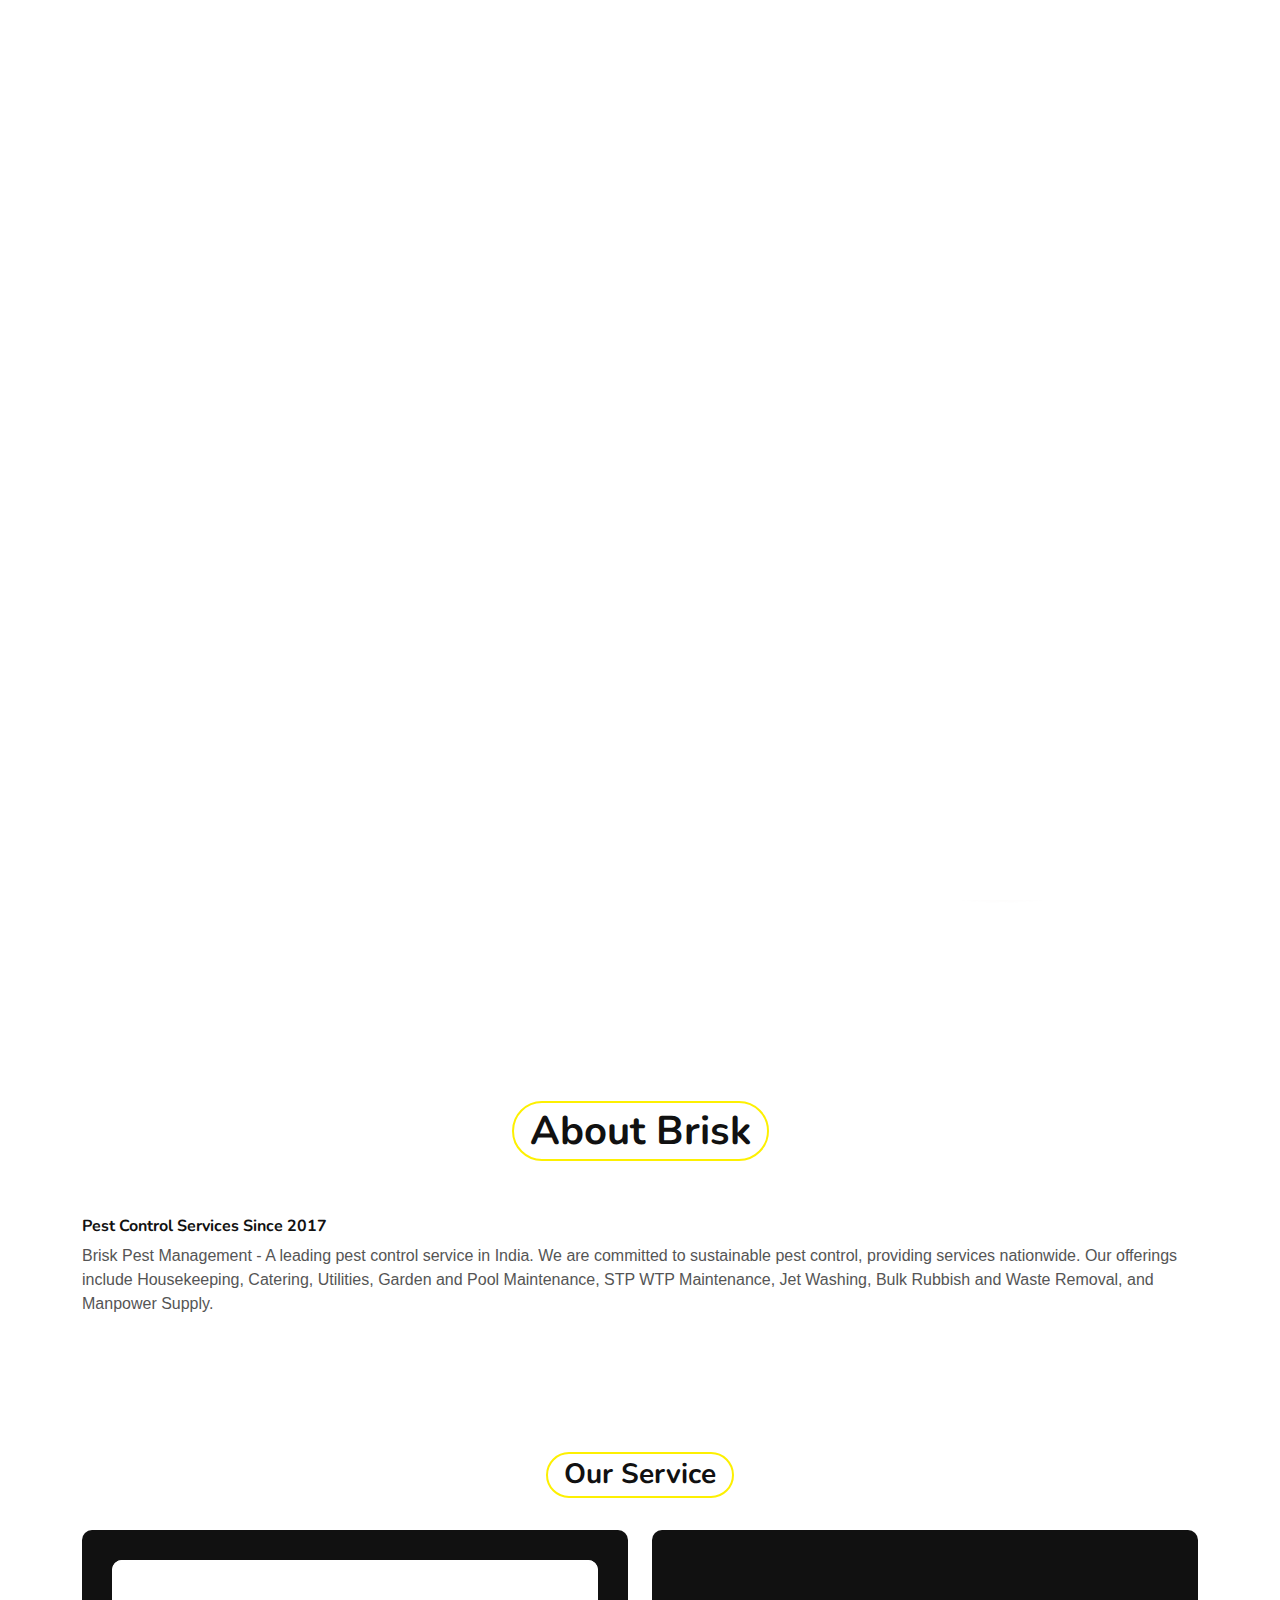
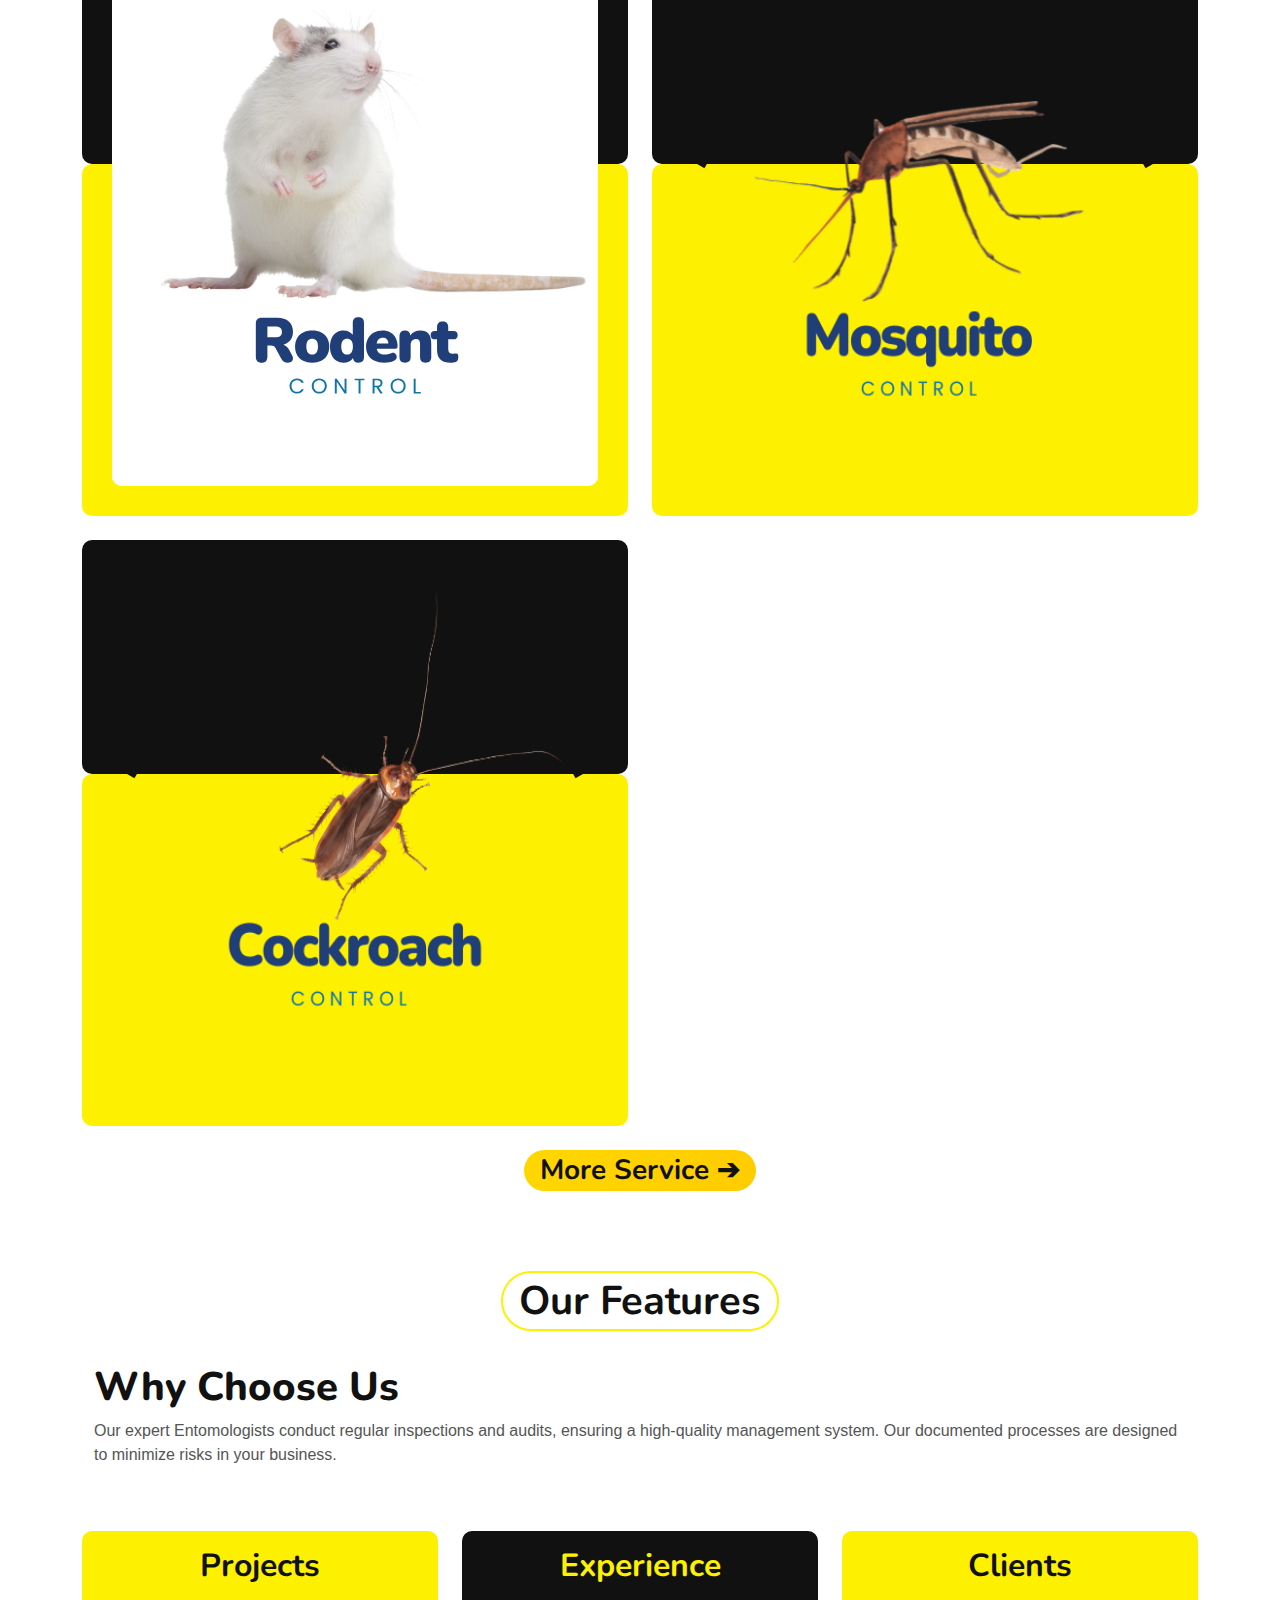
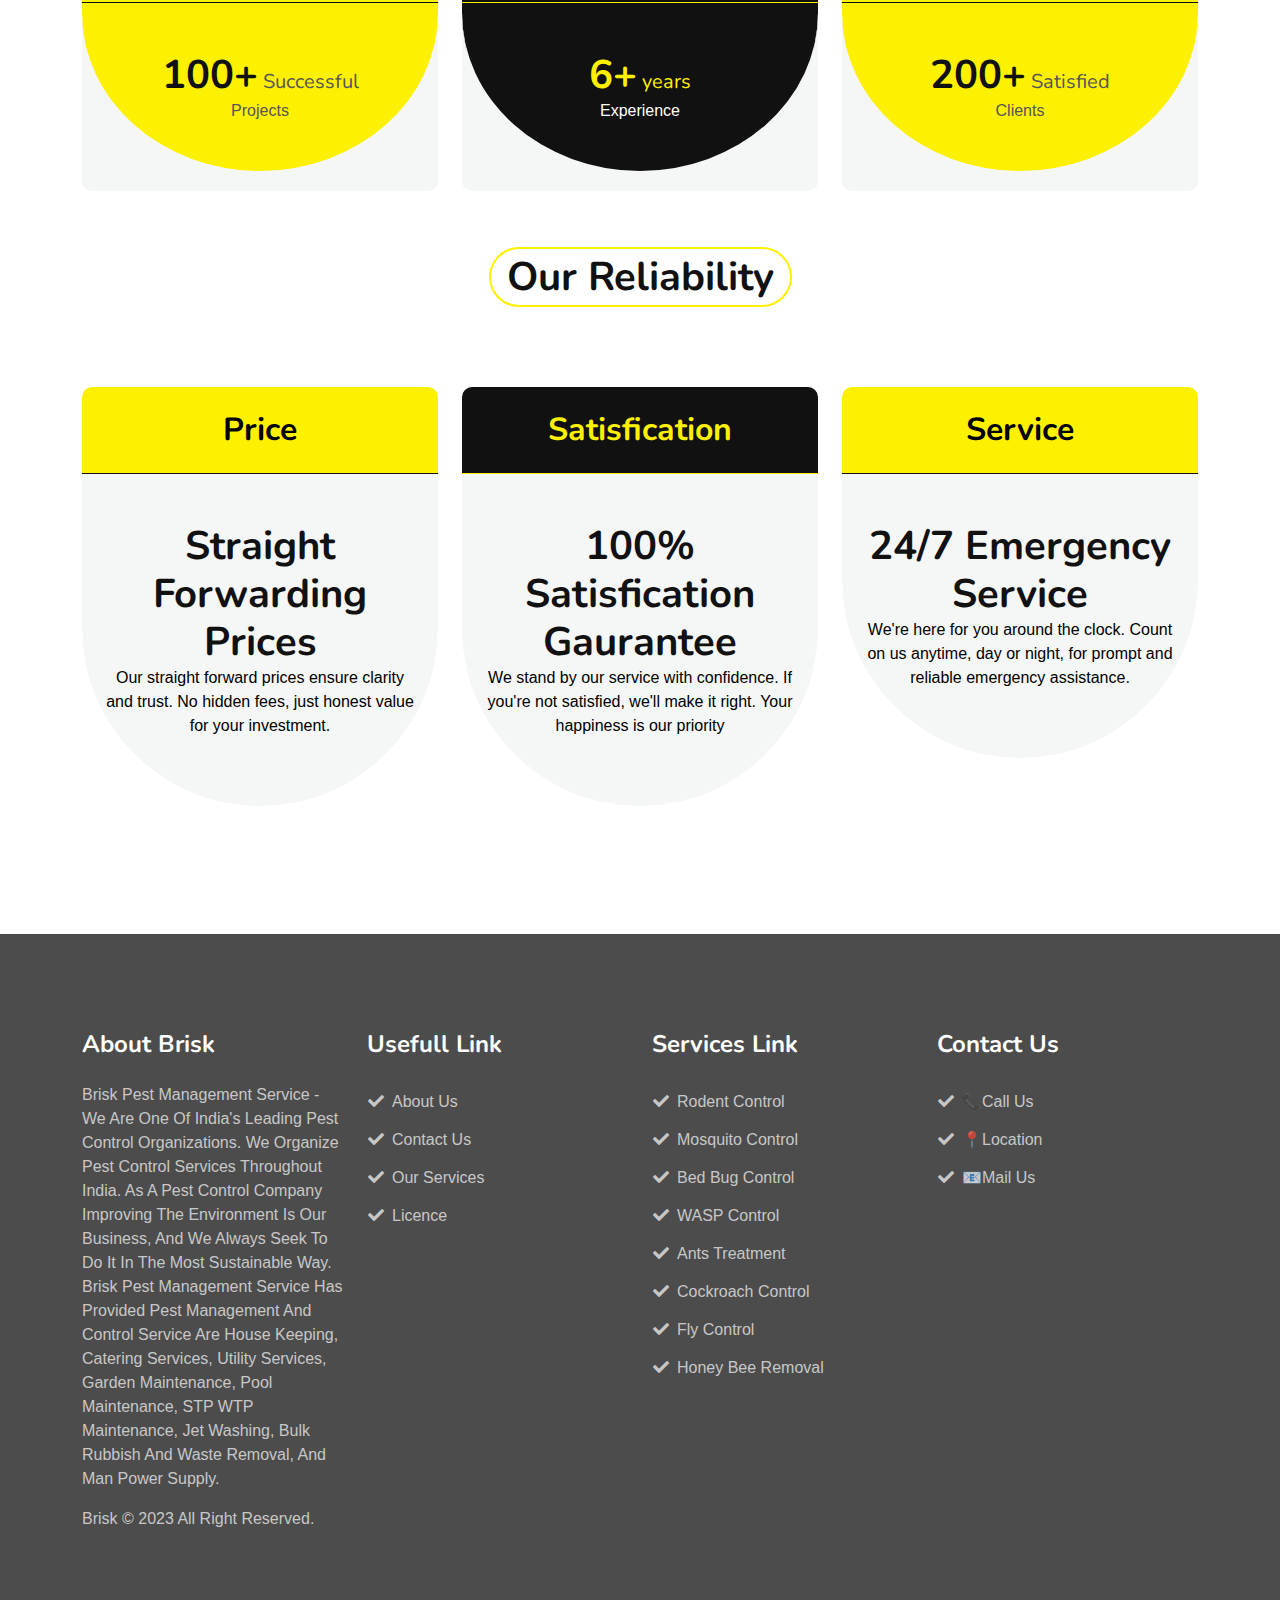
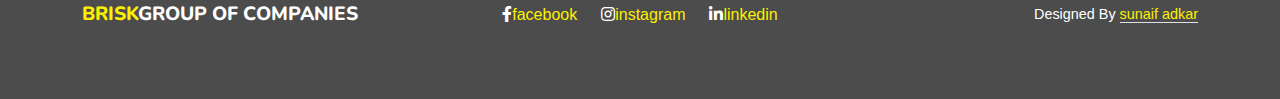
==== commit c32312a5: "Update index.html" ====
--- a/index.html
+++ b/index.html
@@ -144,7 +144,7 @@
             <div class="project-item">
                 <div class="project-left bg-dark"></div>
                 <div class="project-right bg-dark"></div>
-                <img src="BriskSrcFolder/BriskImages/BriskRodent.png" class="img-fluid" alt="img">
+                <img src="BriskSrcFolder/BriskImages/BriskRodent.svg" class="img-fluid" alt="img">
                 <div class="project-details">
                     <a href="#" class="fs-5 fw-bold text-center">Rodent Control</a>
                     <p class="fs-6 text-center">Fast, eco Rodent Control for a pest-free space!</p>
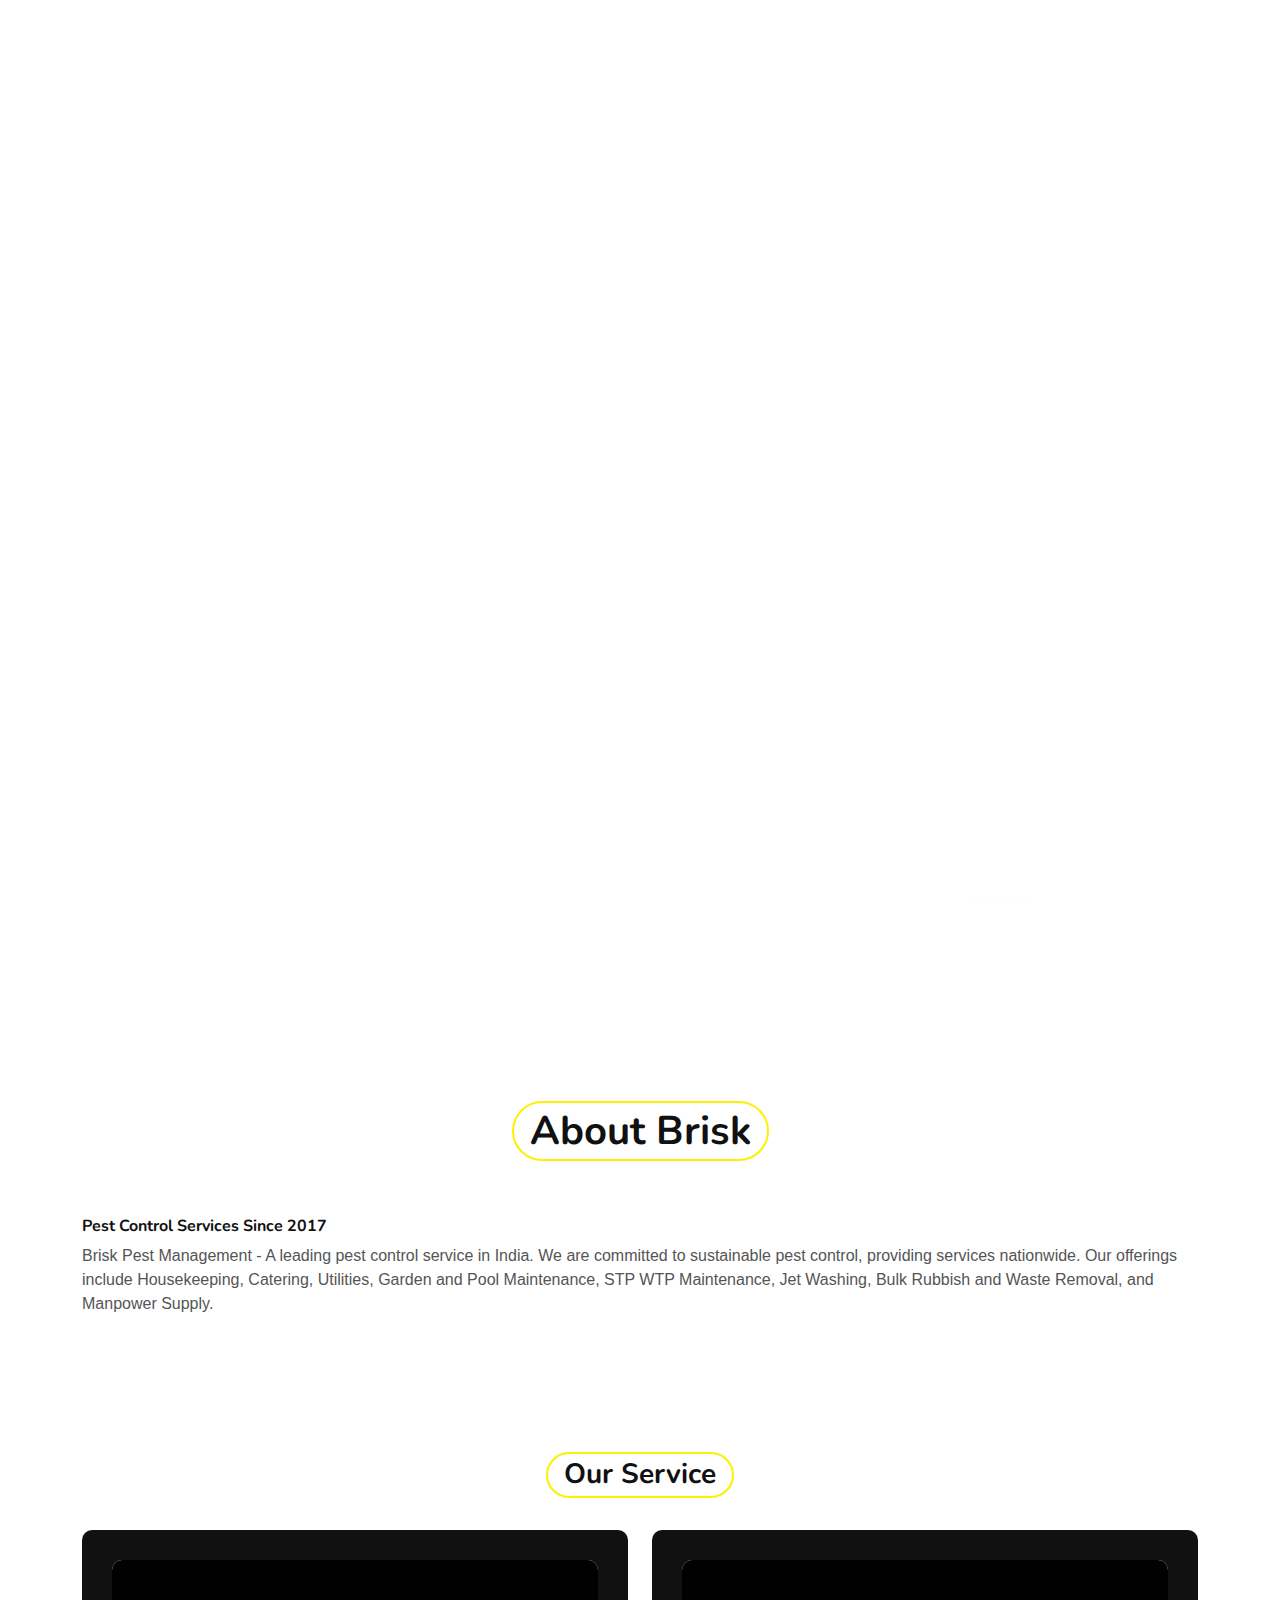
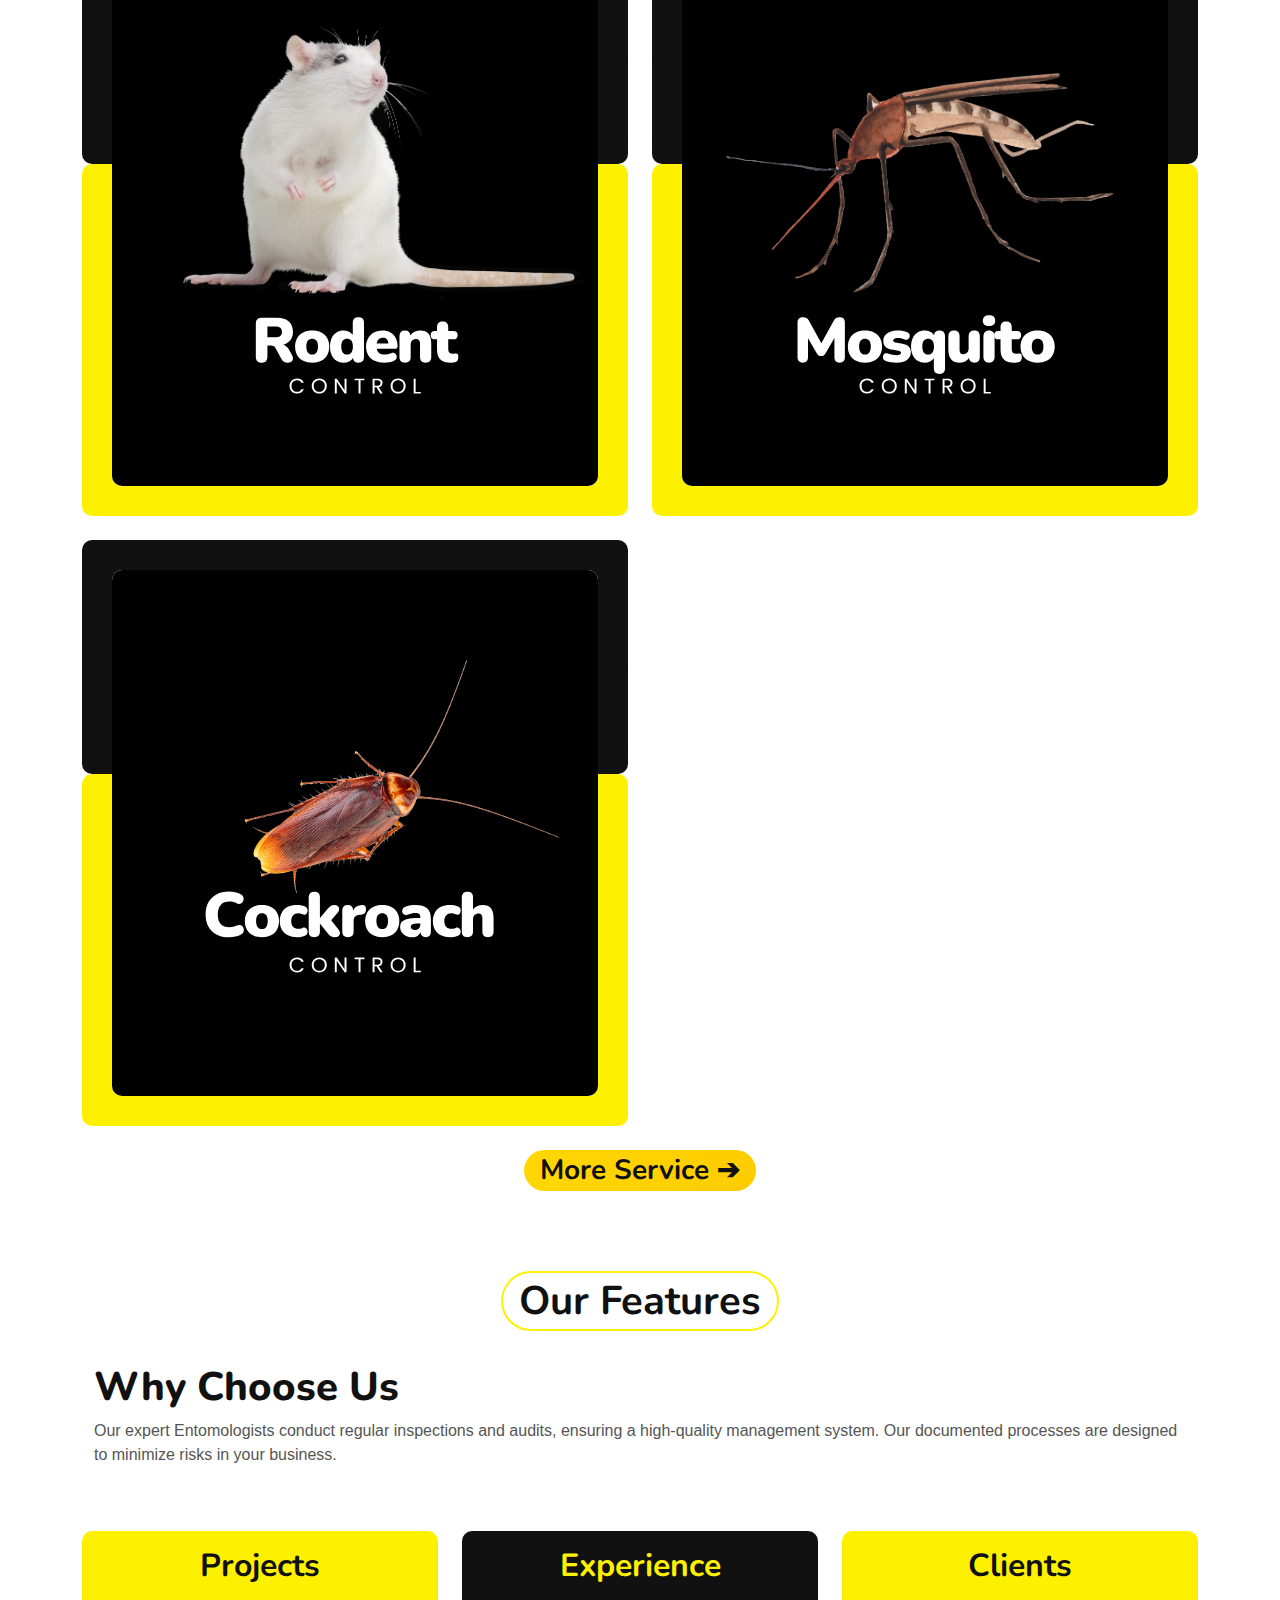
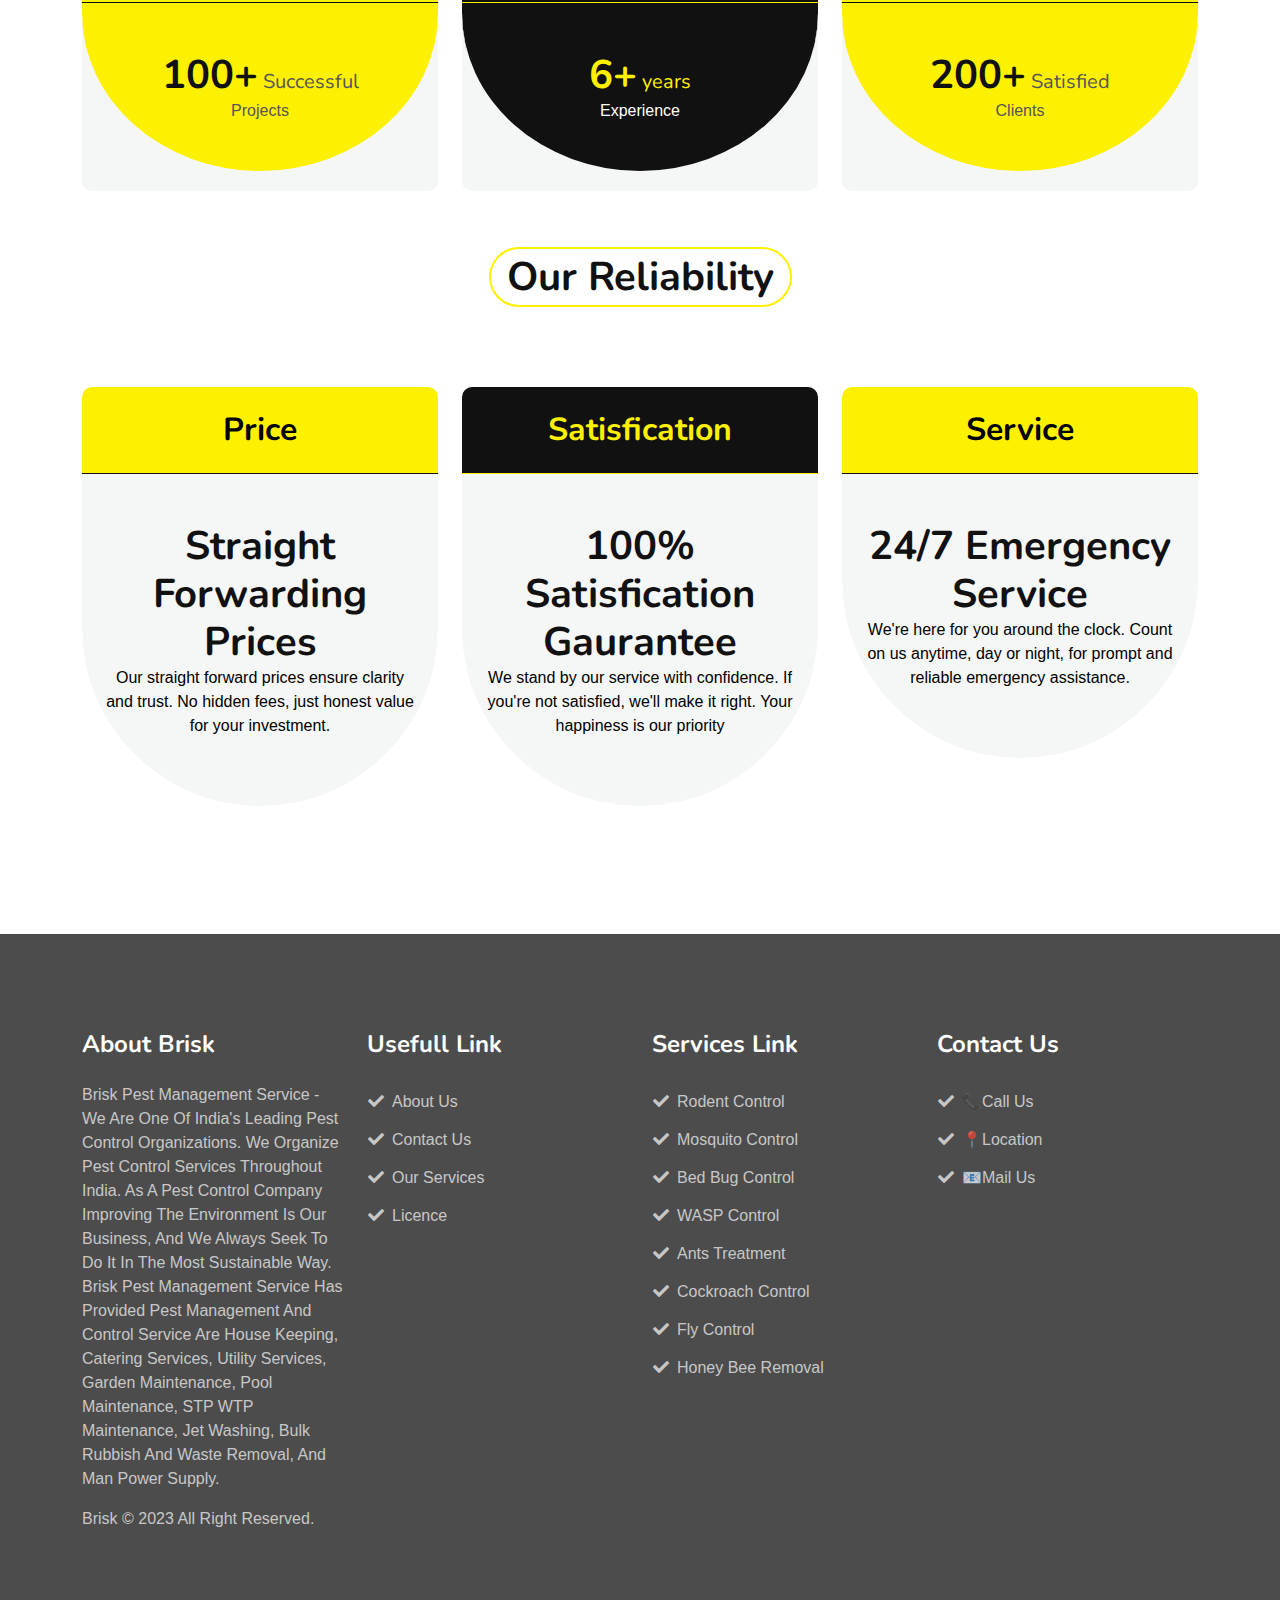
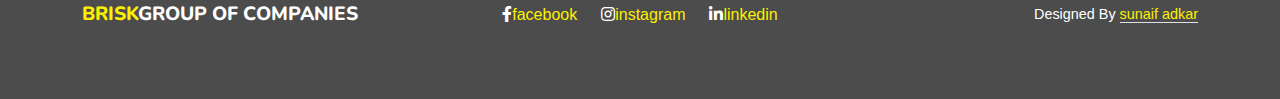
==== commit f8d8341f: "Update index.html" ====
--- a/index.html
+++ b/index.html
@@ -157,7 +157,7 @@
             <div class="project-item">
                 <div class="project-left bg-dark"></div>
                 <div class="project-right bg-dark"></div>
-                <img src="BriskSrcFolder/BriskImages/BriskMosquito.png" class="img-fluid" alt="img">
+                <img src="BriskSrcFolder/BriskImages/BriskMosquito.svg" class="img-fluid" alt="img">
                 <div class="project-details">
                     <a href="#" class="fs-5 fw-bold text-center">Mosquito Control</a>
                     <p class="fs-6 text-center">Fast, eco Mosquito Control for a bite-free zone!</p>
@@ -170,7 +170,7 @@
             <div class="project-item">
                 <div class="project-left bg-dark"></div>
                 <div class="project-right bg-dark"></div>
-                <img src="BriskSrcFolder/BriskImages/BriskCockroach.png" class="img-fluid" alt="img">
+                <img src="BriskSrcFolder/BriskImages/BriskCockroach.svg" class="img-fluid" alt="img">
                 <div class="project-details">
                     <a href="#" class="fs-5 fw-bold text-center">Cockroach Control</a>
                     <p class="fs-6 text-center">Fast, eco Cockroach Control for a pest-free space!</p>
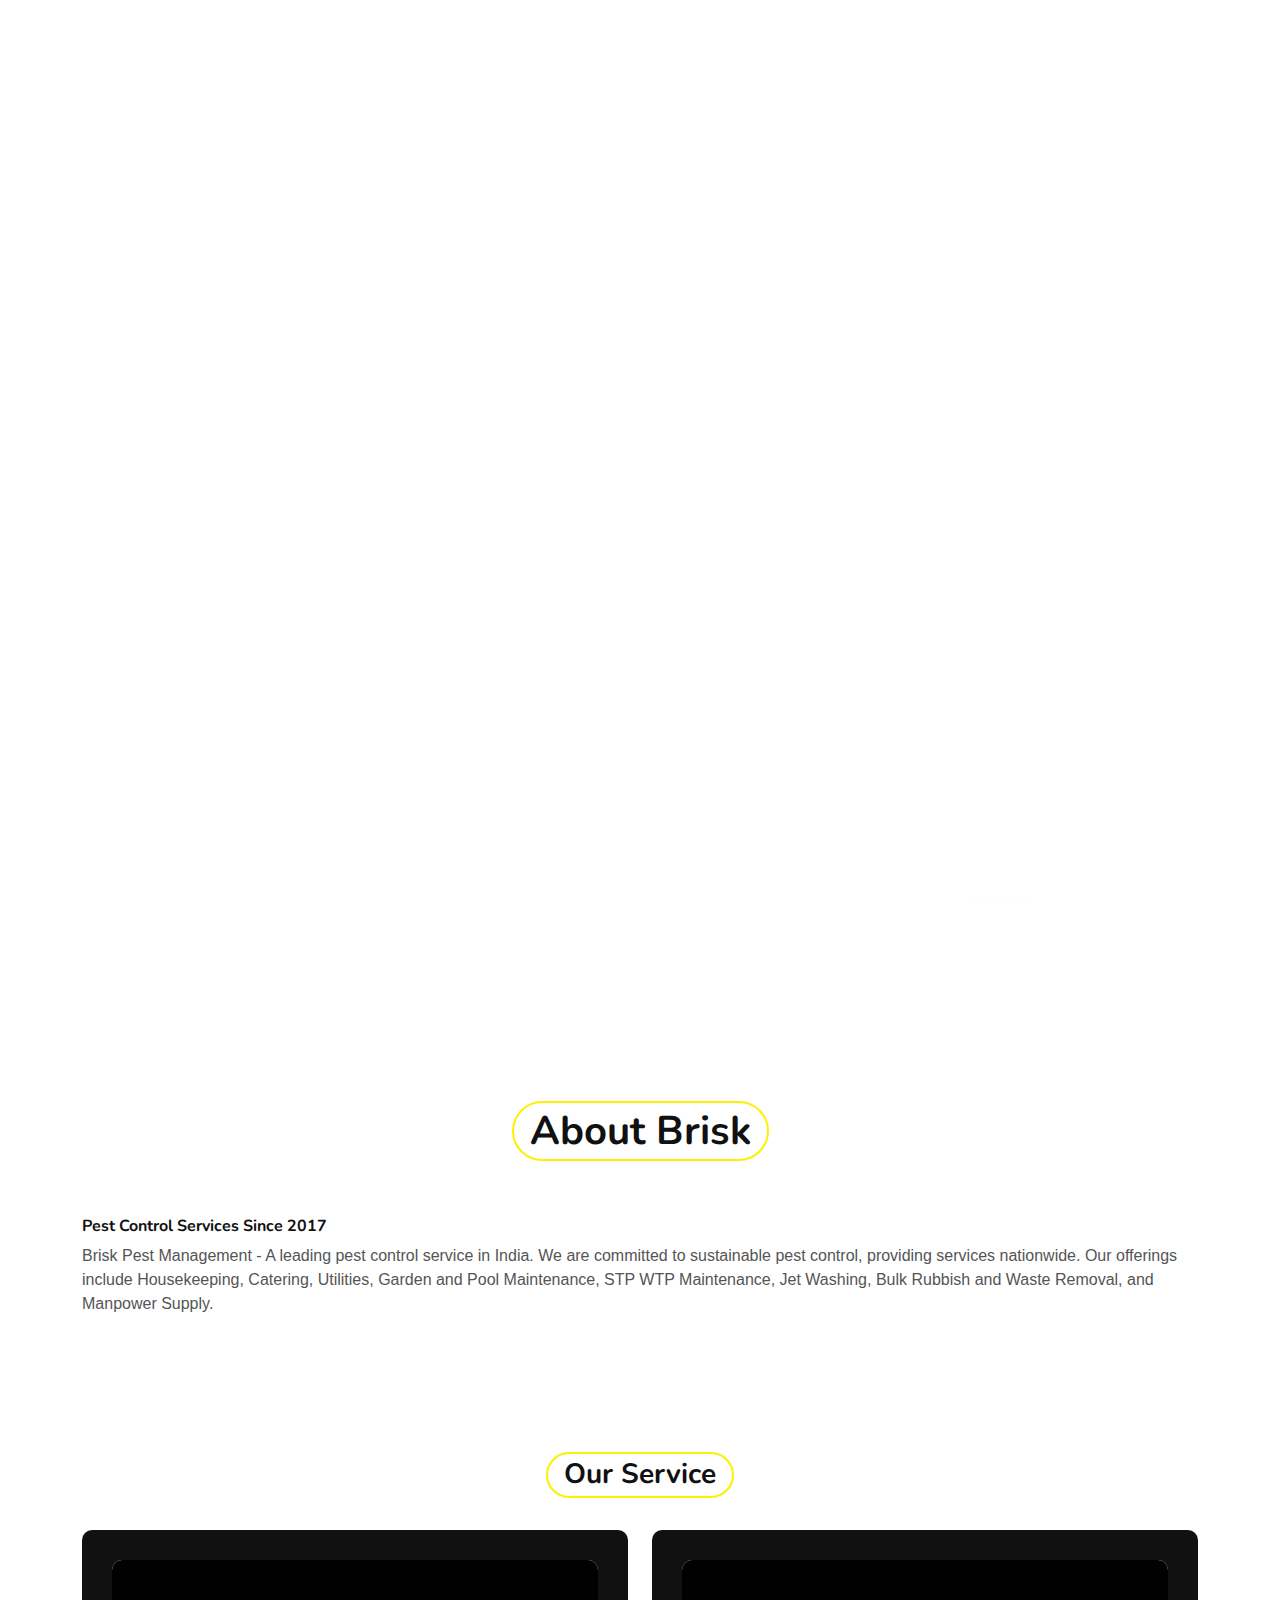
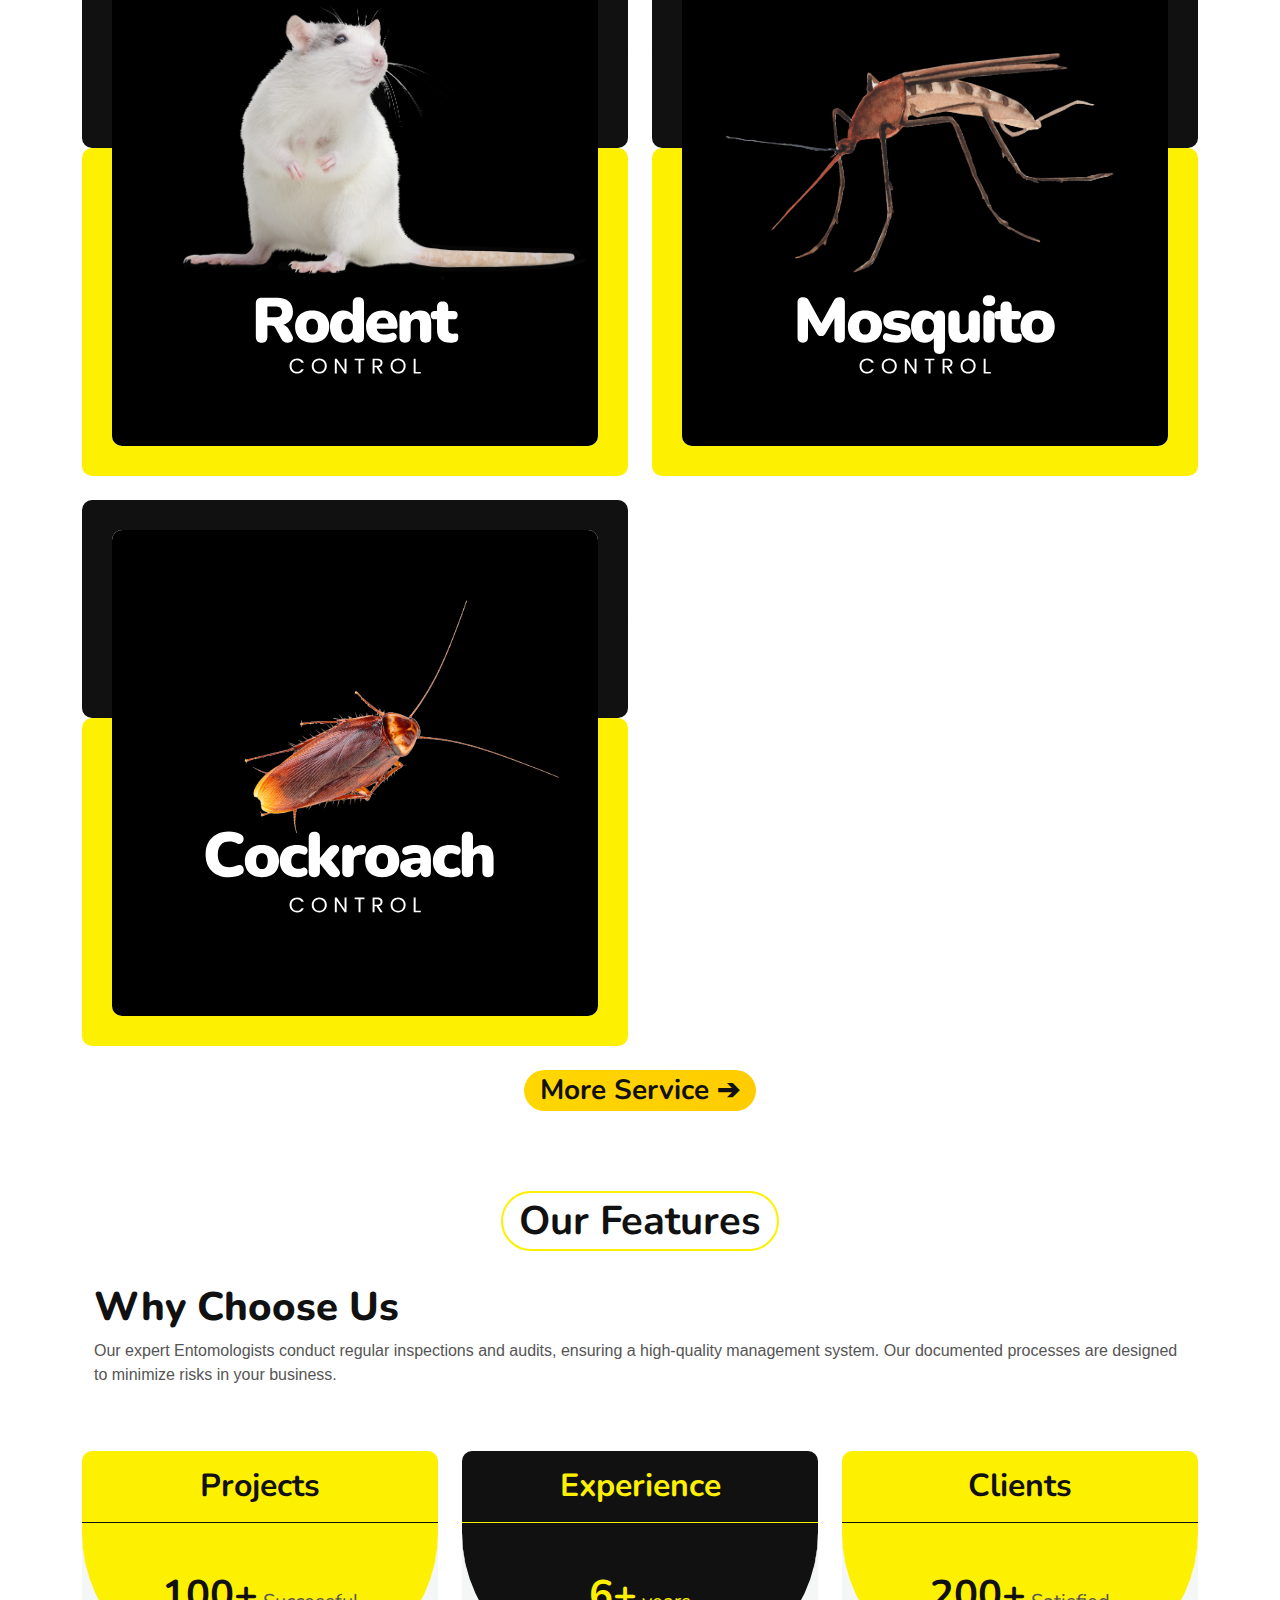
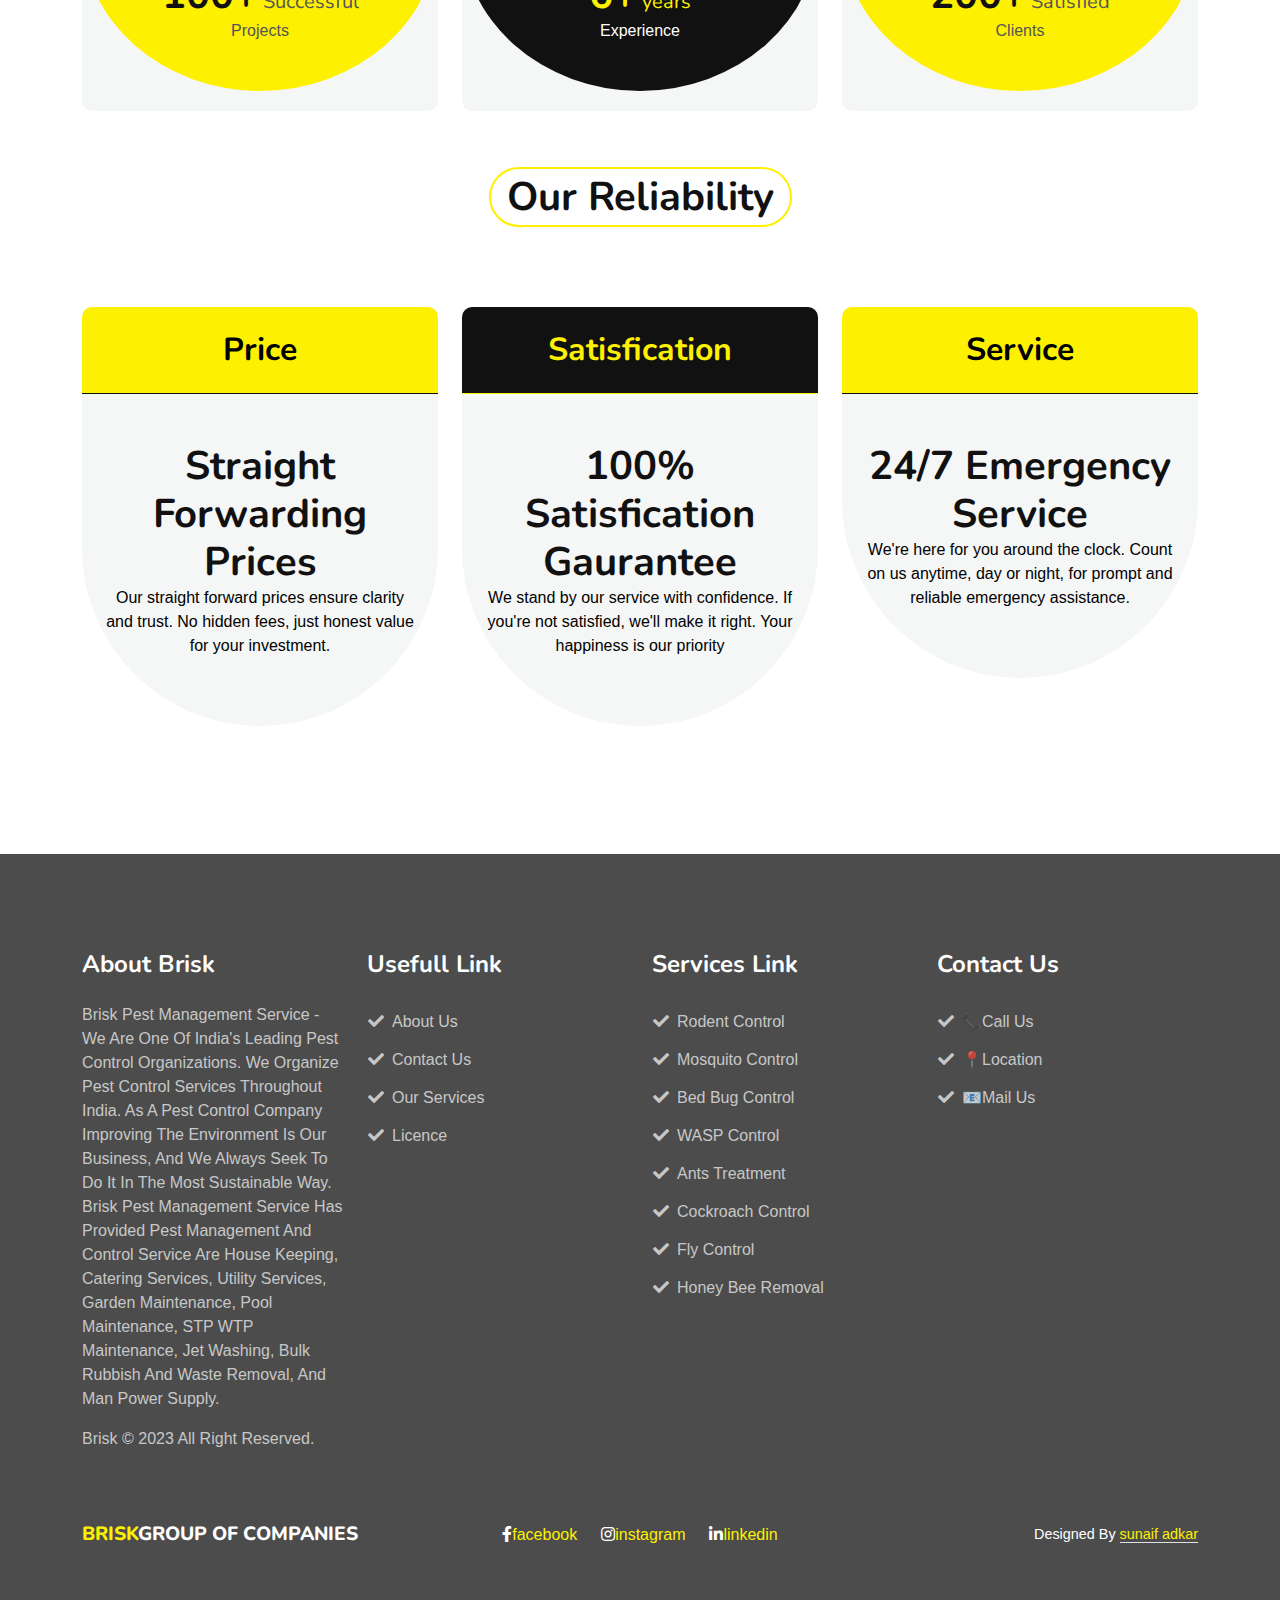
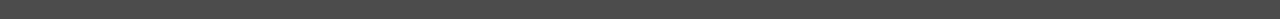
==== commit 4037cf02: "Update index.html" ====
--- a/index.html
+++ b/index.html
@@ -146,8 +146,8 @@
                 <div class="project-right bg-dark"></div>
                 <img src="BriskSrcFolder/BriskImages/BriskRodent.svg" class="img-fluid" alt="img">
                 <div class="project-details">
-                    <a href="#" class="fs-5 fw-bold text-center">Rodent Control</a>
-                    <p class="fs-6 text-center">Fast, eco Rodent Control for a pest-free space!</p>
+                     <!-- <a href="#" class="fs-5 fw-bold text-center">Rodent Control</a> -->
+                     <!-- <p class="fs-6 text-center">Fast, eco Rodent Control for a pest-free space!</p> -->
                 </div>
             </div>
         </div>
@@ -159,8 +159,8 @@
                 <div class="project-right bg-dark"></div>
                 <img src="BriskSrcFolder/BriskImages/BriskMosquito.svg" class="img-fluid" alt="img">
                 <div class="project-details">
-                    <a href="#" class="fs-5 fw-bold text-center">Mosquito Control</a>
-                    <p class="fs-6 text-center">Fast, eco Mosquito Control for a bite-free zone!</p>
+                     <!-- <a href="#" class="fs-5 fw-bold text-center">Rodent Control</a> -->
+                     <!-- <p class="fs-6 text-center">Fast, eco Rodent Control for a pest-free space!</p> -->
                 </div>
             </div>
         </div>
@@ -172,8 +172,8 @@
                 <div class="project-right bg-dark"></div>
                 <img src="BriskSrcFolder/BriskImages/BriskCockroach.svg" class="img-fluid" alt="img">
                 <div class="project-details">
-                    <a href="#" class="fs-5 fw-bold text-center">Cockroach Control</a>
-                    <p class="fs-6 text-center">Fast, eco Cockroach Control for a pest-free space!</p>
+                     <!-- <a href="#" class="fs-5 fw-bold text-center">Rodent Control</a> -->
+                     <!-- <p class="fs-6 text-center">Fast, eco Rodent Control for a pest-free space!</p> -->
                 </div>
             </div>
         </div>
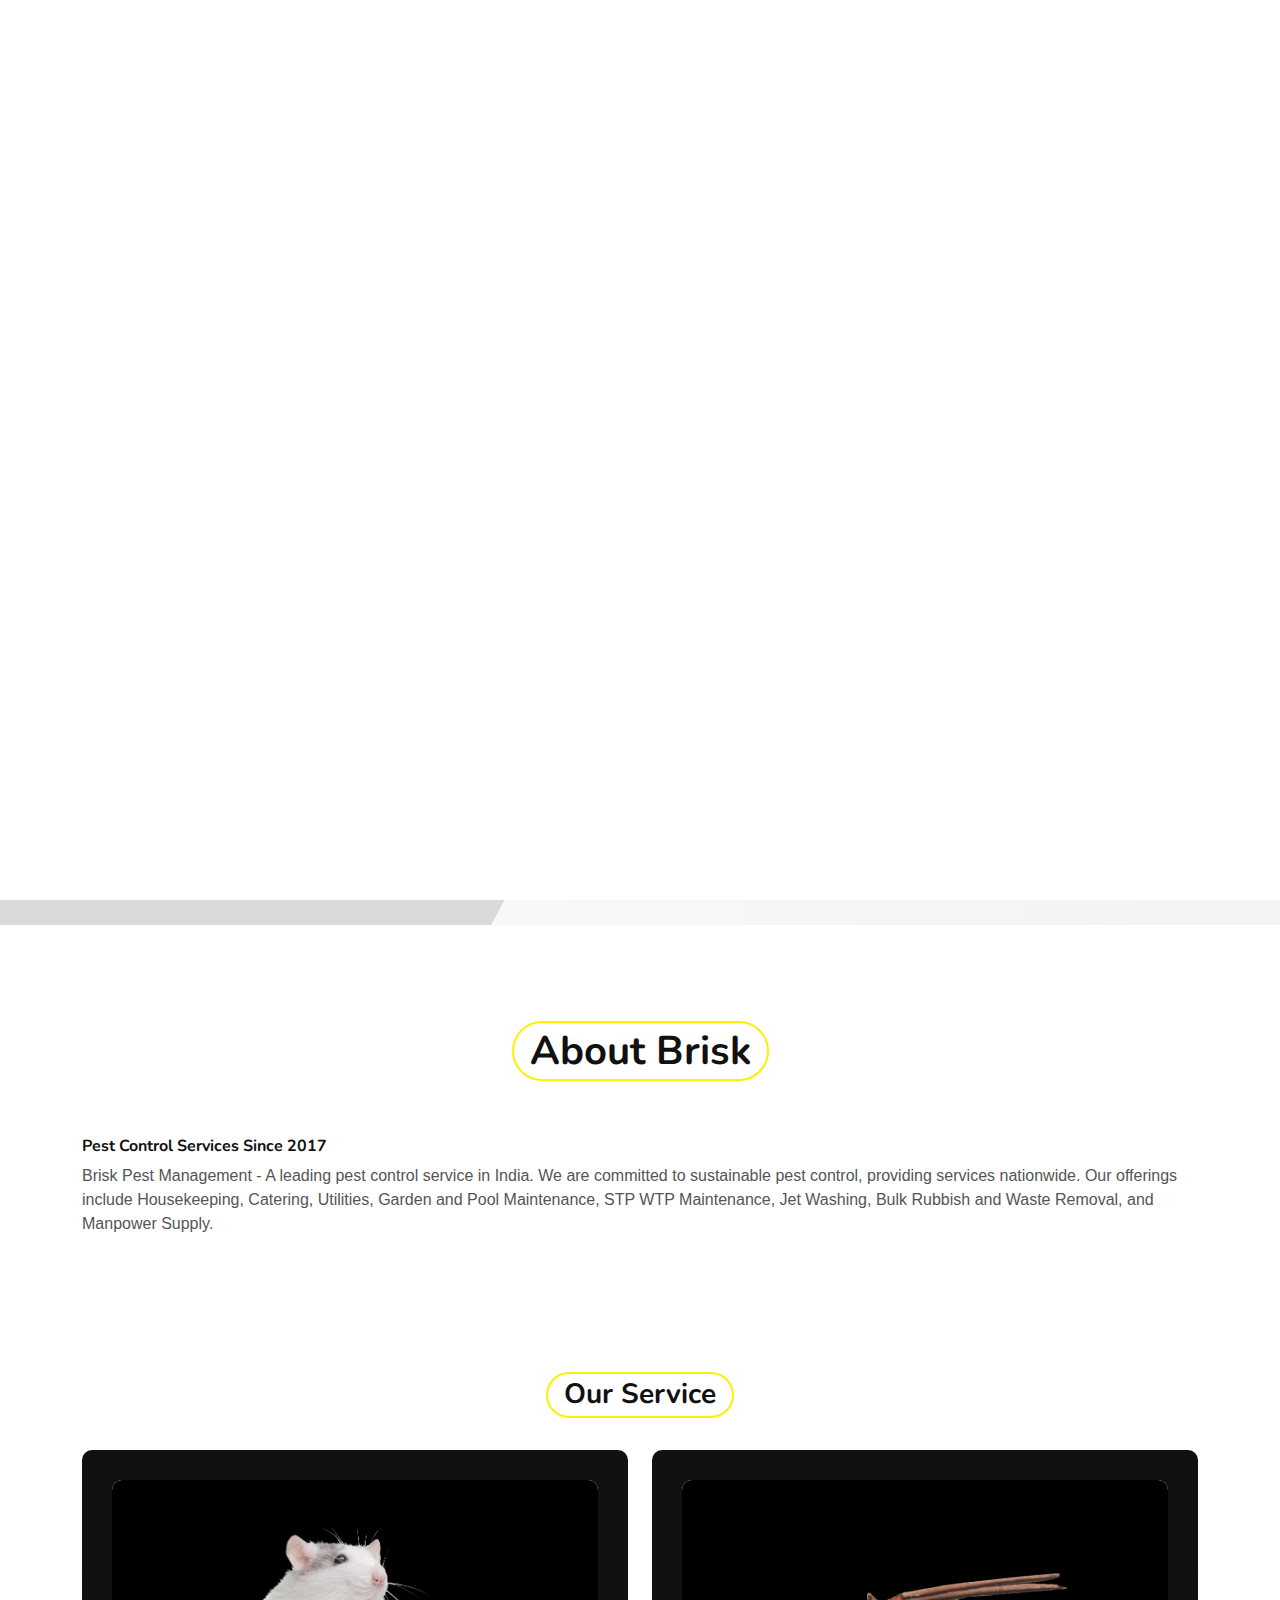
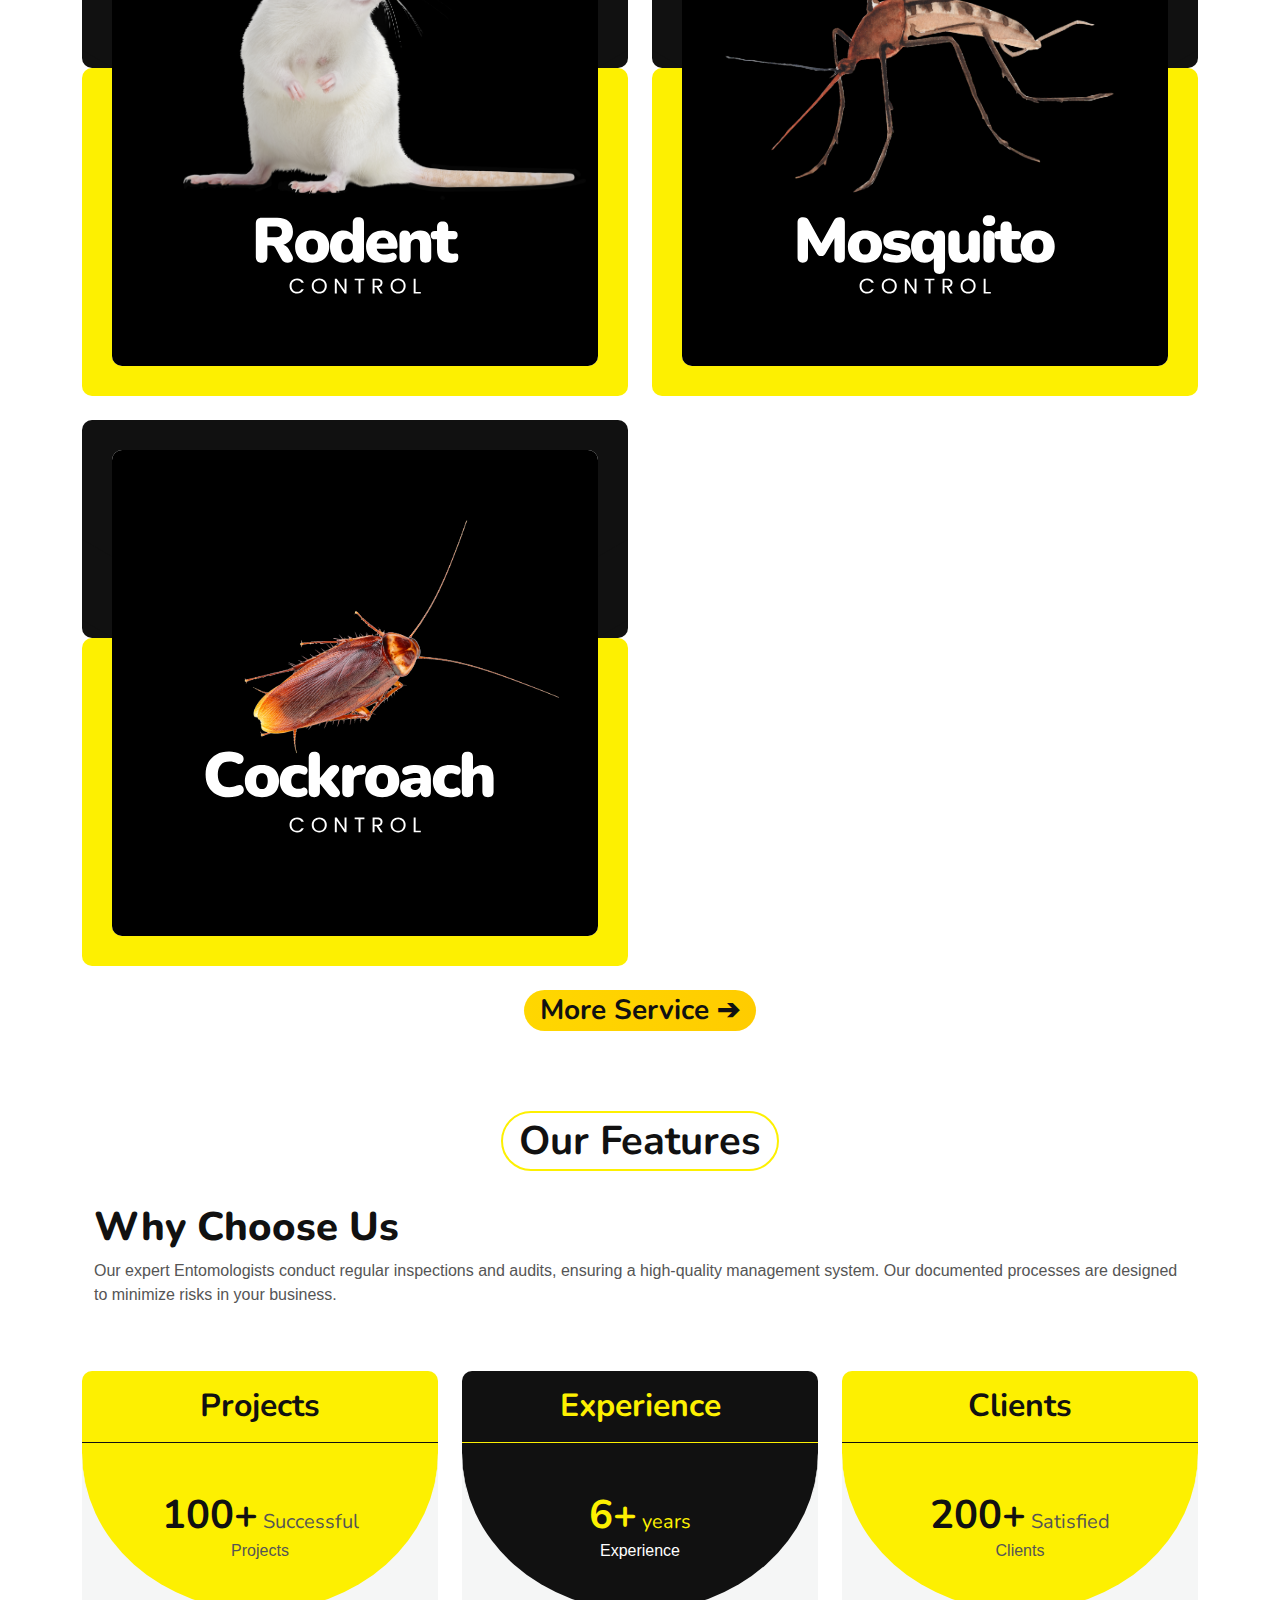
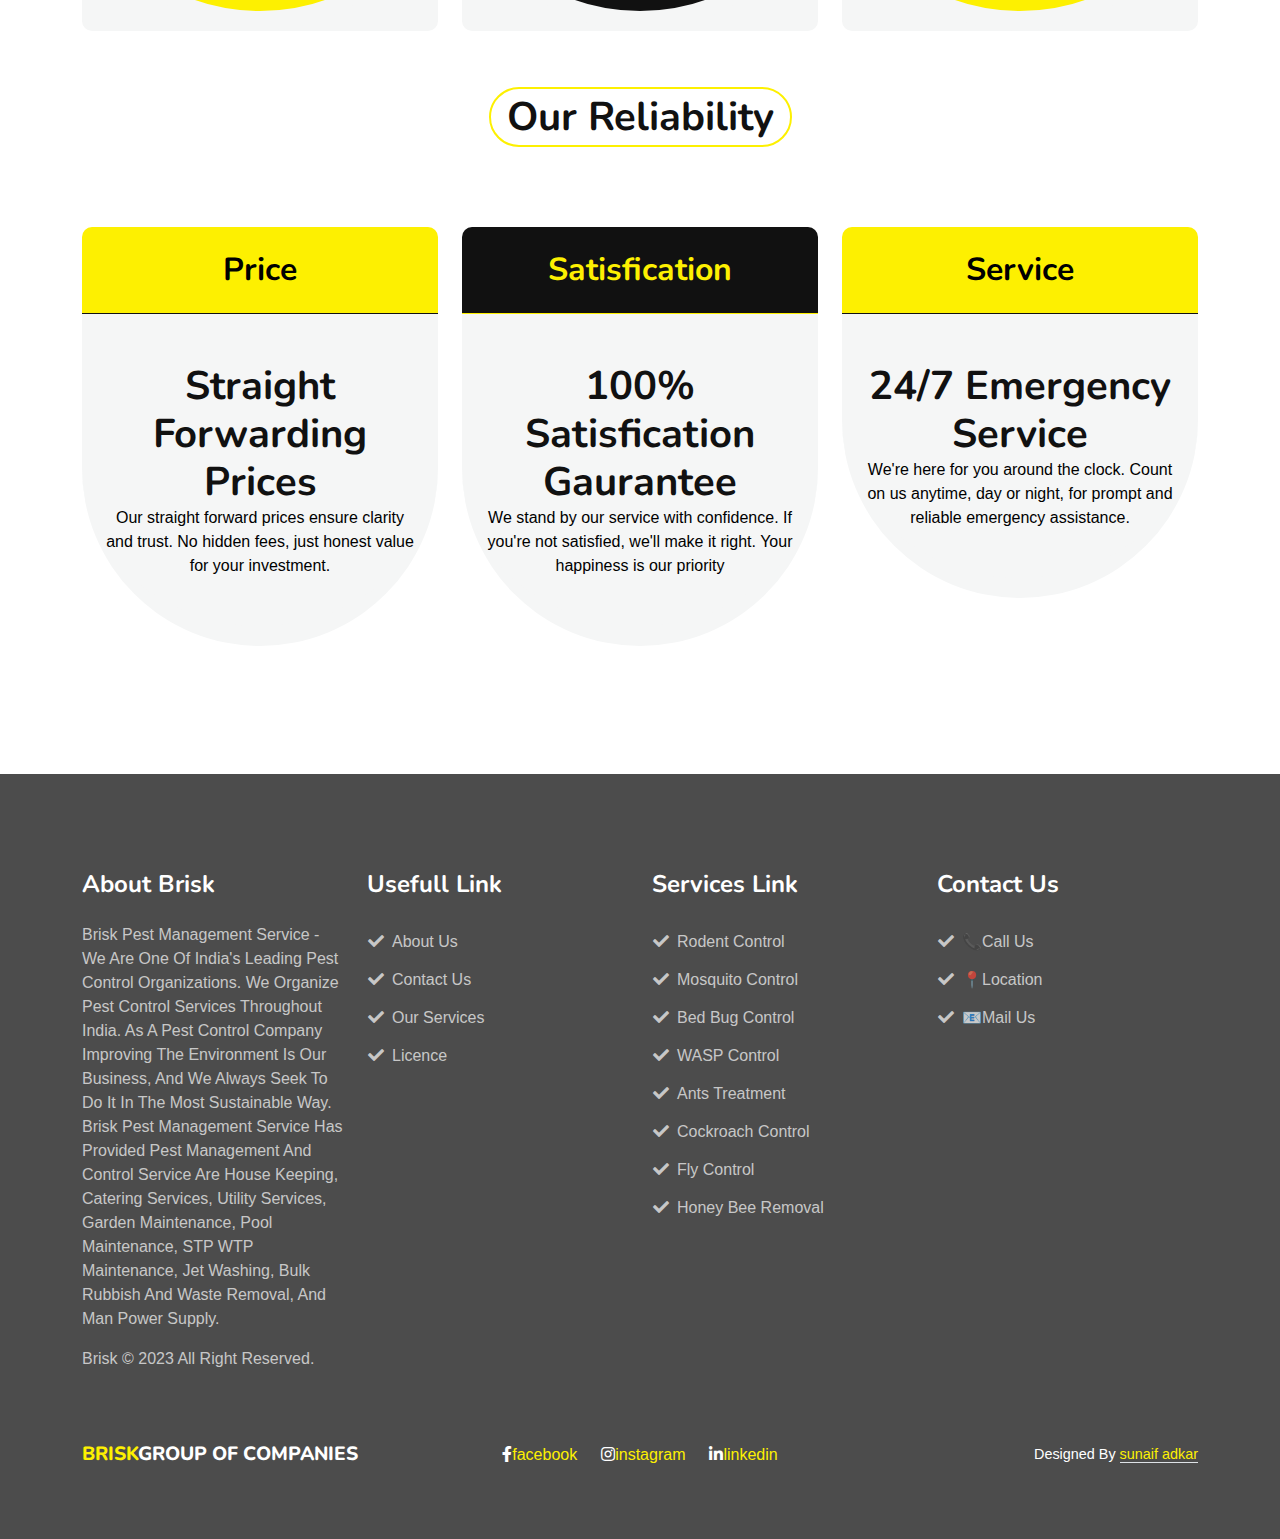
==== commit 09324e02: "Update index.html" ====
--- a/index.html
+++ b/index.html
@@ -62,7 +62,7 @@
                     <div class="navbar-nav ms-auto">
                         <a href="index.html" class="nav-item nav-link active">Home</a>
                         <a href="about.html" class="nav-item nav-link">About</a>
-                        <a href="project.html" class="nav-item nav-link">Licence</a>
+                        <a href="brisklicence.html" class="nav-item nav-link">Licence</a>
                         <a href="service.html" class="nav-item nav-link">Services</a>
                         <a href="contact.html" class="nav-item nav-link">Contact</a>
                     </div>
@@ -85,7 +85,7 @@
                         <img src="img/carousel-2.jpg" class="img-fluid w-100" alt="First slide">
                         <div class="carousel-caption">
                             <div class="container carousel-content">
-                                <h4 class="text-white mb-4 animated slideInDown">No 1 Pest Control Services</h4>
+                                <h4 class="text-white mb-4 animated slideInDown">Pest Control Services</h4>
                                 <h1 class="text-white display-1 mb-4 animated slideInDown">Enjoy Your Home Totally Pest Free</h1>
                             </div>
                         </div>
@@ -94,7 +94,7 @@
                         <img src="img/carousel-1.jpg" class="img-fluid w-100" alt="Second slide">
                         <div class="carousel-caption">
                             <div class="container carousel-content">
-                                <h4 class="text-white mb-4 animated slideInDown">No 1 Pest Control Services</h4>
+                                <h4 class="text-white mb-4 animated slideInDown">Pest Control Services</h4>
                                 <h1 class="text-white display-1 mb-4 animated slideInDown">Enjoy Your Home Totally Pest Free</h1>
                             </div>
                         </div>
@@ -118,7 +118,7 @@
 </head>
 <body>
         <div align="center">
-        <img src="BriskSrcFolder/BriskImages/BriskWelcomeJPNagar.png" alt="Brisk Pest Control" length="120", width="100%">
+        <img src="BriskSrcFolder/BriskImages/briskmaruthi.png" alt="Brisk Pest Control" length="120", width="100%">
       </div>
     </div>
   </div>
@@ -307,10 +307,10 @@
                         <div class="footer-item">
                             <h4 class="text-white fw-bold mb-4">Usefull Link</h4>
                             <div class="d-flex flex-column align-items-start">
-                                <a class="btn btn-link ps-0" href="https://briskpestmanagementservices.github.io/about.html"><i class="fa fa-check me-2"></i>About Us</a>
-                                <a class="btn btn-link ps-0" href="https://briskpestmanagementservices.github.io/contact.html"><i class="fa fa-check me-2"></i>Contact Us</a>
-                                <a class="btn btn-link ps-0" href="https://briskpestmanagementservices.github.io/service.html"><i class="fa fa-check me-2"></i>Our Services</a>
-                                <a class="btn btn-link ps-0" href="https://briskpestmanagementservices.github.io/project.html"><i class="fa fa-check me-2"></i>Licence</a>
+                                <a class="btn btn-link ps-0" href="about.html"><i class="fa fa-check me-2"></i>About Us</a>
+                                <a class="btn btn-link ps-0" href="contact.html"><i class="fa fa-check me-2"></i>Contact Us</a>
+                                <a class="btn btn-link ps-0" href="service.html"><i class="fa fa-check me-2"></i>Our Services</a>
+                                <a class="btn btn-link ps-0" href="brisklicence.html"><i class="fa fa-check me-2"></i>Licence</a>
                             </div>
                         </div>
                     </div>
